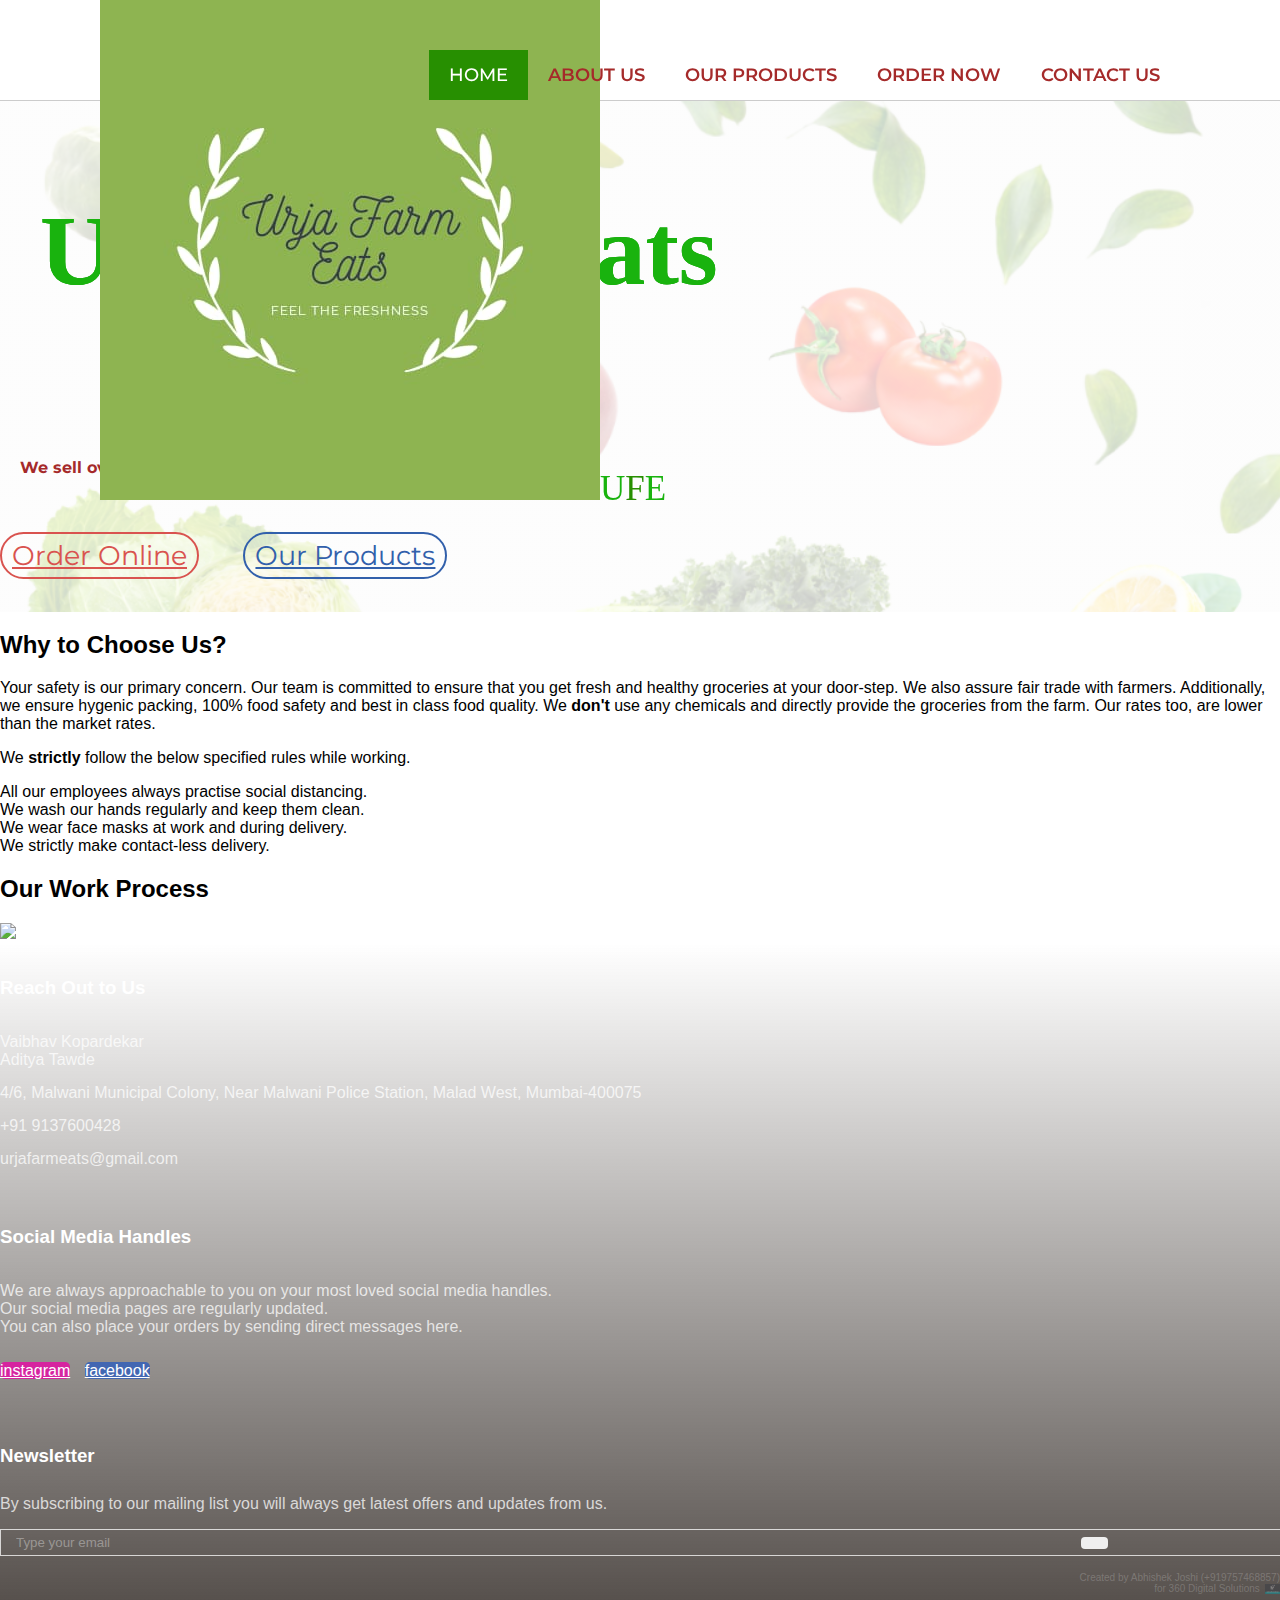
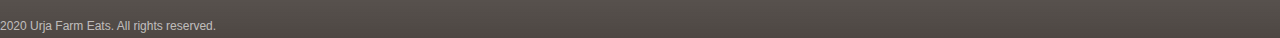
==== index.html @ 3ee4e41f "home java" ====
<!DOCTYPE html>
<html lang="en-US">
<head>
	<title>Urja Farm Eats</title>

	<meta name="viewport" content="width=device-width, initial-scale=1">
	<meta charset="UTF-8" />
	<meta name="description" content="Official website of Urja Farm Eats.">
	<meta name="keywords" content="urja, farm, eats">
	<meta name="author" content="Abhishek Joshi for 360 Digital Solutions">


	<link rel="stylesheet" href="css/style.css" type="text/css" media="all" />


	<link href="https://fonts.googleapis.com/css2?family=Raleway:wght@500&display=swap" rel="stylesheet">
	<link href="https://fonts.googleapis.com/css2?family=Montserrat&display=swap" rel="stylesheet">


	<!-- Chrome, Firefox OS and Opera -->
	<meta name="theme-color" content="#0b4d02">
	<!-- Windows Phone -->
	<meta name="msapplication-navbutton-color" content="#0b4d02">
	<!-- iOS Safari -->
	<meta name="apple-mobile-web-app-status-bar-style" content="#0b4d02">




	<!-- CSS only -->
	<link rel="stylesheet" href="https://stackpath.bootstrapcdn.com/bootstrap/4.5.0/css/bootstrap.min.css" integrity="sha384-9aIt2nRpC12Uk9gS9baDl411NQApFmC26EwAOH8WgZl5MYYxFfc+NcPb1dKGj7Sk" crossorigin="anonymous">

	<!-- JS, Popper.js, and jQuery -->
	<script src="https://code.jquery.com/jquery-3.5.1.slim.min.js" integrity="sha384-DfXdz2htPH0lsSSs5nCTpuj/zy4C+OGpamoFVy38MVBnE+IbbVYUew+OrCXaRkfj" crossorigin="anonymous"></script>
	<script src="https://cdn.jsdelivr.net/npm/popper.js@1.16.0/dist/umd/popper.min.js" integrity="sha384-Q6E9RHvbIyZFJoft+2mJbHaEWldlvI9IOYy5n3zV9zzTtmI3UksdQRVvoxMfooAo" crossorigin="anonymous"></script>
	<script src="https://stackpath.bootstrapcdn.com/bootstrap/4.5.0/js/bootstrap.min.js" integrity="sha384-OgVRvuATP1z7JjHLkuOU7Xw704+h835Lr+6QL9UvYjZE3Ipu6Tp75j7Bh/kR0JKI" crossorigin="anonymous"></script>

	<script src="https://kit.fontawesome.com/48f5df0e7d.js" crossorigin="anonymous"></script>


	<link rel="shortcut icon" href="images/logo.jpg">
    <link rel="icon" href="images/logo.jpg">
    <link rel="apple-touch-icon" href="images/logo.jpg">

	
	<script>
		function numcount(){
			const counters = document.querySelectorAll('.counter');
			const speed = 99;

			counters.forEach(counter =>{
				const updateCount = () =>{
					const target = +counter.getAttribute('data-target');
					var count = +counter.innerText;

					const inc = Math.floor(target/speed);


					if(count<target)
					{
						counter.innerText = count + inc;
						setTimeout(updateCount, 20);
					}
					else
					{
						counter.innerText = target;
					}

				}

				updateCount();
			});
		}



	</script>



</head>
<body>







	<header>

		<div class="logo"><a href="javascript: void(0)" id="logo"><img src="images/logo.jpg">U<span class="farm-dark">F</span>E</a></div>
		<nav id="nav">
			<ul>
				<li><a href="javascript: void(0)" class="active">HOME</a></li>
				<li><a href="about.html">ABOUT US</a></li>
				<li><a href="products.html">OUR PRODUCTS</a></li>
				<li><a href="order.html">ORDER NOW</a></li>
				<li><a href="contact.html">CONTACT US</a></li>
			</ul>
		</nav>
		<div class="menu-toggle" onclick="myFunction(this)" id="toggle">
			<div class="bar1"></div>
			<div class="bar2"></div>
			<div class="bar3"></div>
		</div>

	</header>
	<script type="text/javascript">
		function myFunction(x) {
			x.classList.toggle("change");
		}
	</script>
	<script type="text/javascript">
		$(document).ready(function(){
			$('.menu-toggle').click(function(){
				$('nav').toggleClass('active')
			})
		})
	</script>
	<br>
	<div class="banner">
		<br>
		<h1 class="text-center banner-title">Urja <span class="farm-dark">Farm</span> Eats</h1>
		<h3 class="banner-tagline text-center"><i>...Feel the Freshness</i></h3>
		<h4 class="text-center banner-text">We sell over <b><span class="counter" data-target="99">0</span></b> different fruits and vegetables!</h4>
		<div class="text-center banner-btn">
			<a href="order.html" class="banner-btn1">Order Online</a>
			<a href="products.html" class="banner-btn2">Our Products</a>
		</div>
	</div>





	<script type="text/javascript">
		document.onreadystatechange = function(){
			if(document.readyState =="complete")
			{
				numcount();
			}
		};

		setTimeout(function(){
			numcount();
		},2500);

		window.onscroll = function() {
			if(document.body.scrollTop > 250 || document.documentElement.scrollTop > 250)
			{
				document.getElementById('logo').innerHTML = '<img src="images/logo.jpg">Urja<span class="farm-dark">Farm</span>Eats';
			}
			else
			{
				document.getElementById('logo').innerHTML = '<img src="images/logo.jpg">U<span class="farm-dark">F</span>E';
			}
		}

	</script>


<div class="container">
	<h2 class="text-center topic">Why to Choose Us?</h2>
	<p class="why-us">Your safety is our primary concern. Our team is committed to ensure that you get fresh and healthy groceries at your door-step. We also assure fair trade with farmers. Additionally, we ensure hygenic packing, 100% food safety and best in class food quality. We <b>don't</b> use any chemicals and directly provide the groceries from the farm. Our rates too, are lower than the market rates.
	</p>
	<p class="covid text-center text-danger">
		We <b>strictly</b> follow the below specified rules while working.
		<div class="covid-padding">
			<div class="row">
				<div class="col-lg-6 col-sm-12 covid-rule">
					<div class="row text-danger">
						<div class="col-1 covid-icon"><i class="fas fa-people-arrows"></i></div>
						<div class="col-11">All our employees always practise social distancing.</div>
					</div>
				</div>
				<div class="col-lg-6 col-sm-12 covid-rule">
					<div class="row text-danger">
						<div class="col-1 covid-icon"><i class="fas fa-hands-wash"></i></div>
						<div class="col-11">We wash our hands regularly and keep them clean.</div>
					</div>
				</div>
			</div>
			<div class="row">
				<div class="col-lg-6 col-sm-12 covid-rule">
					<div class="row text-danger">
						<div class="col-1 covid-icon"><i class="fas fa-head-side-mask"></i></div>
						<div class="col-11">We wear face masks at work and during delivery.</div>
					</div>
				</div>
				<div class="col-lg-6 col-sm-12 covid-rule">
					<div class="row text-danger">
						<div class="col-1 covid-icon"><i class="fas fa-handshake-slash"></i></div>
						<div class="col-11">We strictly make contact-less delivery.</div>
					</div>
				</div>
			</div>
		</div>

	</p>

</div>

<h2 class="text-center topic">Our Work Process</h2>

<div class="delivery-flow text-center">
	<i class="fas fa-mobile"></i>
	<i class="fas fa-long-arrow-alt-right"></i>
	<i class="fas fa-truck"></i>
	<i class="fas fa-long-arrow-alt-right"></i>
	<i class="fas fa-home"></i>
	<i class="fas fa-long-arrow-alt-right"></i>
	<i class="far fa-grin-beam"></i> 
</div>

<!--footer-->


<div class="grass-img">
	<img src="images/grass.jpg" class="grass">
</div>

<footer>
	<div class="footer">
		<div class="container">
			<div class="row">
				<div class="col-lg-4 col-md-6 col-sm-6 col-xs-12 footer-blocks">
					<h3 class="footer-head">
						Reach Out to Us
					</h3>
					<div class="row footer-left">
						<div class="col-2 text-center"><i class="far fa-address-card"></i></div>
						<div class="col-10 footer-contact">Vaibhav Kopardekar<br>Aditya Tawde</div>
					</div>
					<div class="row footer-left">
						<div class="col-2 text-center"><i class="fas fa-store"></i></div>
						<div class="col-10 footer-contact">4/6, Malwani Municipal Colony, Near Malwani Police Station, Malad West, Mumbai-400075</div>
					</div>
					<div class="row footer-left">
						<div class="col-2 text-center"><i class="fas fa-mobile-alt"></i></div>
						<div class="col-10 footer-contact">+91 9137600428</div>
					</div>
					<div class="row footer-left">
						<div class="col-2 text-center"><i class="far fa-envelope"></i></div>
						<div class="col-10 footer-contact">urjafarmeats@gmail.com</div>
					</div>
				</div>
				<div class="col-lg-4 col-md-6 col-sm-6 col-xs-12 footer-blocks">
					<h3 class="footer-head">
						Social Media Handles
					</h3>
					<p class="footer-mid">
						We are always approachable to you on your most loved social media handles.<br>Our social media pages are regularly updated.<br>You can also place your orders by sending direct messages here.
						<br>
					</p>
					<p>
						<a href="#" class="button btn insta footer-social1"><i class="fab fa-instagram"></i> instagram</a>
						<a href="#" class="button btn fb footer-social2"><i class="fab fa-facebook-f"></i> facebook</a>
					</p>
				</div>
				<div class="col-lg-4 col-md-12 col-sm-12 col-xs-12 footer-blocks">
					<h3 class="footer-head">
						Newsletter
					</h3>
					<p class="footer-right">
						By subscribing to our mailing list you will always get latest offers and updates from us.
						<br>
						<form class="text-center footer-form">
							<input type="email" name="" class="footer-input" placeholder="Type your email" required><button type="submit" class="btn footer-button"><i class="far fa-paper-plane"></i></button>
						</form>
					</p>
					<p class="credits">
						Created by Abhishek Joshi (+919757468857)<br>for 360 Digital Solutions <img class="digi-sol" src="images/digi_sol.jpg">
					</p>
				</div>
			</div>
			<div class="copyright text-center"><i class="far fa-copyright"></i> 2020 Urja Farm Eats. All rights reserved.</div>
		</div>
	</div>	
</footer>




</body>
</html>
---- css/style.css ----
body
{
	margin: 0;
	padding: 0;
	font-family: sans-serif;
	background: white;
	background-size: cover;
	scroll-behavior: smooth;
}

::-moz-selection { /* Code for Firefox */
  color: white;
  background: black;
}

::selection {
  color: white;
  background: black;
}

@font-face {
  font-family: title;
  src: url(../fonts/nickainley.otf);
}

header
{
	position: fixed;
	top: 0;
	left: 0;
	padding: 0 100px;
	background: #fff;
	width: 100%;
	box-sizing: border-box;
	border-bottom: 1px solid rgba(0,0,0,0.2);
	z-index: 50;
}

header .logo a
{
	color: #19b30e;
	height: 50px;
	line-height: 50px;
	font-size: 35px;
	float: left;
	text-decoration: none;
	font-family: 'title';
}

.farm-dark
{
	color: #278f01;
}

header nav
{
	float: right;
}

header nav ul
{
	margin: 0;
	padding: 0;
	display: flex;
}

header nav ul li
{
	list-style: none;
}

header nav ul li a
{
	height: 50px;
	line-height: 50px;
	padding: 0 20px;
	color: #a52a2a;
	text-decoration: none;
	display: block;
	transition: 0.2s;
	font-family: 'Montserrat', sans-serif;
	font-size: 18px;
	font-weight: 600;
}

header nav ul li a:hover
{
	color: #fff;
	background: #19b30e;
	text-decoration: none;
	font-weight: 500;
	transition: 0.2s;
}

header nav ul li a.active
{
	color: #fff;
	background: #278f01;
	text-decoration: none;
	font-weight: 500;
}

.menu-toggle
{
	color: #fff;
	float: right;
	line-height: 50px;
	font-size: 24px;
	cursor: pointer;
	display: none;
}

@media (max-width: 1156px)
{
	header
	{
		padding: 0 20px;
	}
}

@media (max-width: 1000px)
{
	header
	{
		padding: 0 20px;
	}
	.menu-toggle
	{
		display: block;
		margin-top: 10px;
	}
	header nav
	{
		position: fixed;
		width: 100%;
		height: calc(100vh - 50px);
		background: #fff;
		top: 50px;
		right: -100%;
		transition: 0.5s;
	}
	header nav.active
	{
		right: 0;
		width: 30%;
		min-width: 200px;
		border-left: 1px solid rgba(0,0,0,0.2);
		border-top: 1px solid rgba(0,0,0,0.2);
	}
	header nav ul
	{
		display: block;
		text-align: center;
	}
	header nav ul li a
	{
		border-bottom: 1px solid rgba(0,0,0,0.2);
		font-weight: 500;
	}
}

.bar1, .bar2, .bar3
{
	width: 30px;
	height: 2px;
	background-color: #009000;
	margin: 6px 0;
	transition: 0.5s ease;
}

.change .bar1
{
	transform: rotate(-45deg) translate(-3px,4px);
}

.change .bar3
{
	transform: rotate(45deg) translate(-7px,-8px);
}

.change .bar2
{
	opacity: 0;
}

.banner
{
	background: linear-gradient(rgba(255,255,255,0.8),rgba(255,255,255,0.8)), url(../images/banner.png);
	background-size: cover;
	background-repeat: no-repeat;
}

.banner-title
{
	padding: 90px 40px 20px 40px;
	color: #19b30e;
	font-size: 100px;
	text-shadow: 0 0 0px #0d9903;
	font-family: 'title';
}

@media(max-width: 706px)
{
	.banner-title
	{
		padding: 50px 40px 20px 40px;
	}
}

@media(max-width: 485px)
{
	.banner-title
	{
		padding: 50px 70px 20px 70px;
	}
}

@media(max-width: 369px)
{
	.banner-title
	{
		padding: 50px 40px 20px 40px;
	}
}

.banner-tagline
{
	padding-bottom: 20px;
	padding-left: 400px;
	font-family: 'Raleway', sans-serif;
	color: #007400;
}

@media(max-width: 775px)
{
	.banner-tagline
	{
		padding-left: 250px;
	}
}

@media(max-width: 590px)
{
	.banner-tagline
	{
		padding-left: 150px;
	}
}

@media(max-width: 485px)
{
	.banner-tagline
	{
		padding-left: 0px;
	}
}

.banner-text
{
	color: #a52a2a;
	padding-bottom: 40px;
	padding-left: 20px;
	padding-right: 20px;
	font-family: 'Montserrat', sans-serif;
}

@media(max-width: 320px)
{
	.banner-text
	{
		font-size: 23px;
	}
}

.banner-btn
{
	padding-bottom: 40px;
}

.banner-btn1
{
	font-weight: 400;
	font-size: 27px;
	text-align: center;
	color: #d9534f;
	border: solid 2px #d9534f;
	border-radius: 50px;
	padding: 5px 10px;
	transition: 0.5s;
	margin-right: 20px;
	font-family: 'Montserrat', sans-serif;
}

.banner-btn
{
	padding-bottom: 40px;
}

.banner-btn1:hover
{
	text-decoration: none;
	background-color: #d9534f;
	transition: 0.5s;
	color: white;
}

.banner-btn2
{
	font-weight: 400;
	font-size: 27px;
	text-align: center;
	color: #3260ab;
	border: solid 2px #3260ab;
	border-radius: 50px;
	padding: 5px 10px;
	transition: 0.5s;
	margin-left: 20px;
	font-family: 'Montserrat', sans-serif;
}

.banner-btn2:hover
{
	text-decoration: none;
	background-color: #3260ab;
	transition: 0.5s;
	color: white;
}

@media(max-width: 536px)
{
	.banner-btn1
	{
		margin-right: 10px;
	}

	.banner-btn2
	{
		margin-left: 10px;
	}
}

@media(max-width: 470px)
{
	.banner-btn1
	{
		margin-right: 5px;
		font-size: 22px;
	}

	.banner-btn2
	{
		margin-left: 5px;
		font-size: 22px;
	}
}

@media(max-width: 379px)
{
	.banner-btn1
	{
		margin: 0 0 0 0;
	}

	.banner-btn2
	{
		margin: 0 0 0 0;
	}
}

@media(max-width: 347px)
{
	.banner-btn1
	{
		font-size: 19px;
	}

	.banner-btn2
	{
		font-size: 19px;
	}
}

.grass-img
{
	padding-bottom: 0 !important;
	margin-bottom: 0 !important;
}

.grass
{
	width: 100%;
}

footer
{
	background: linear-gradient(rgba(33,25,20,0),rgba(33,25,20,0.8)),url(../images/dirt.jpg);
}

.insta
{
	color: #fff !important;
	background: #d6249f !important;
  	border: none !important;
  	border-radius: 0.3em !important;
}

.fb
{
	color: #fff !important;
	background: #4267B2 !important;
	border: none !important;
	border-radius: 0.3em !important;
}

.footer-input
{
	outline: none;
    padding: 5px 15px;
    color: #fff;
    width: 82%;
    border: none;
    background: none;
}

.footer-input::placeholder { /* Chrome, Firefox, Opera, Safari 10.1+ */
	color: rgba(255,255,255,0.35);
}

:-ms-input-placeholder { /* Internet Explorer 10-11 */
	color: rgba(255,255,255,0.35);
}

::-ms-input-placeholder { /* Microsoft Edge */
	color: rgba(255,255,255,0.35);
}

.footer-button
{
	display: inline-block;
    text-align: center;
    vertical-align: middle;
    -webkit-user-select: none;
    -moz-user-select: none;
    -ms-user-select: none;
    user-select: none;
    border: 1px solid transparent;
    padding: 5px 10px 5px 15px !important;
    line-height: 1.5;
    border-radius: 0.25rem;
    color: rgba(255,255,255,0.75) !important;
}

.footer-form
{
	width: 100%;
	border: solid 1px rgba(255,255,255,0.75);
}

.footer-blocks
{
	padding-top: 10px;
	padding-bottom: 15px;
}

.footer-head
{
	padding-top: 5px;
	padding-bottom: 10px;
	color: #fff;
}

.footer-contact
{
	padding-left: 0px !important;
}

.footer-left
{
	padding-top: 5px;
	padding-bottom: 10px;
	color: rgba(255,255,255,0.75);
}

.footer-mid
{
	color: rgba(255,255,255,0.75);
	padding-top: 5px;
	padding-bottom: 10px;
}

.footer-social1
{
	margin-left: 0px;
	margin-right: 5px;
}

.footer-social2
{
	margin-left: 5px;
	margin-right: 5px;
}

.footer-right
{
	color: rgba(255,255,255,0.75);
}

.credits
{
	text-align: right;
	color: rgba(255,255,255,0.2);
	transition: 0.3s;
	font-size: 10px;
}

.credits:hover
{
	color: rgba(255,255,255,0.75);
	transition: 0.3s;
}

.digi-sol
{
	float: right;
	height: 1em;
	width: auto;
	padding: 0.1em 0 0 0.5em;
	opacity: 0.5;
	transition: 0.3s;
}

.credits:hover .digi-sol
{
	opacity: 0.75;
	transition: 0.3s;
}

.copyright
{
	padding: 0 0 5px 0;
	margin: 0 0 0 0;
	font-size: 12px;
	color: rgba(255,255,255,0.65);
}

.delivery-flow
{
	font-size: 10vw;
	color: #016a8c;
}
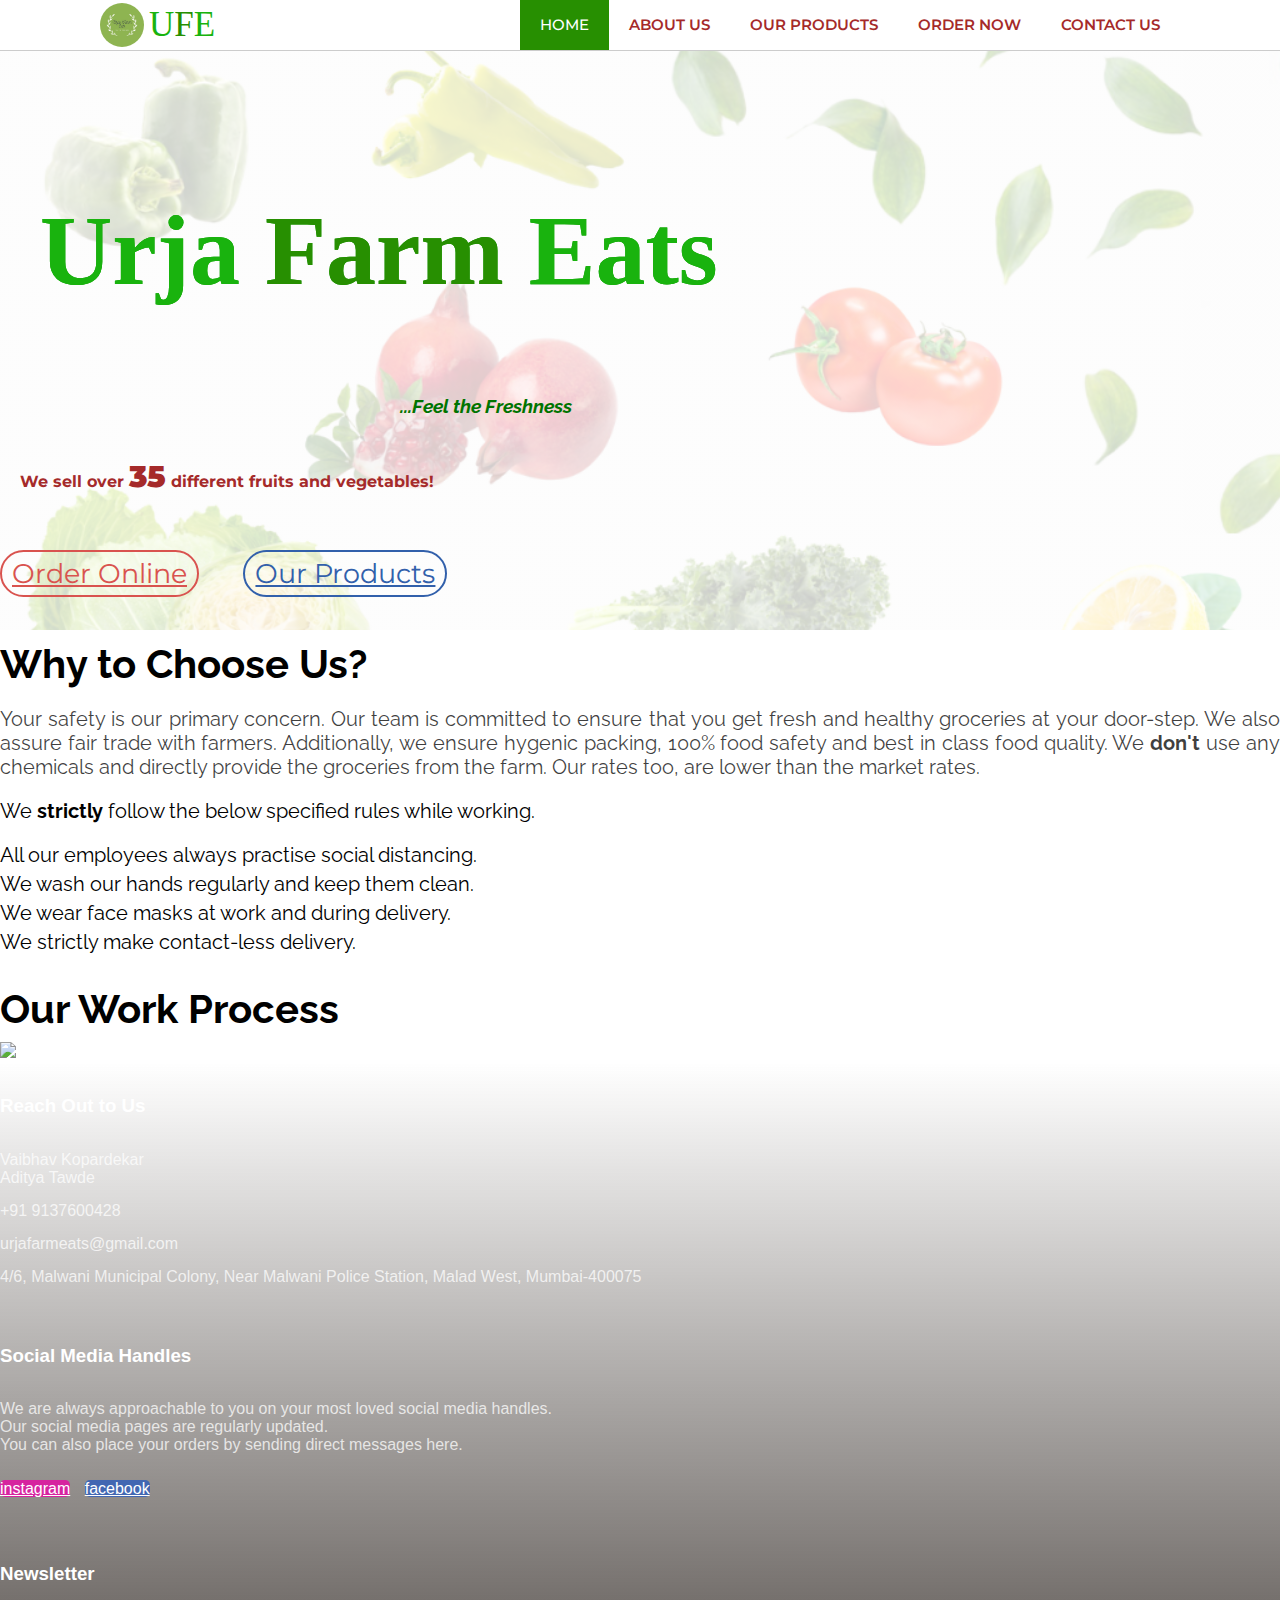
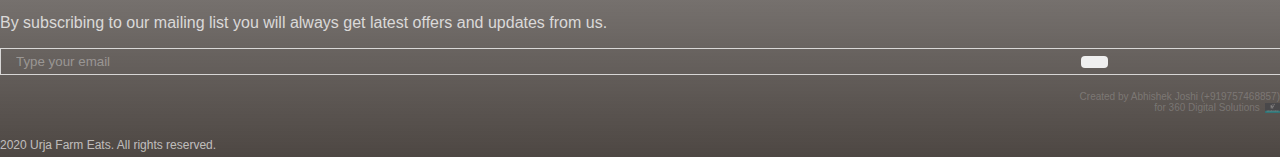
==== commit 83261002: "fixes" ====
--- a/index.html
+++ b/index.html
@@ -233,16 +233,16 @@
 						<div class="col-10 footer-contact">Vaibhav Kopardekar<br>Aditya Tawde</div>
 					</div>
 					<div class="row footer-left">
+						<div class="col-2 text-center"><i class="fas fa-mobile-alt"></i></div>
+						<div class="col-10 footer-contact">+91 9137600428</div>
+					</div>
+					<div class="row footer-left">
+						<div class="col-2 text-center"><i class="far fa-envelope"></i></div>
+						<div class="col-10 footer-contact">urjafarmeats@gmail.com</div>
+					</div>
+					<div class="row footer-left">
 						<div class="col-2 text-center"><i class="fas fa-store"></i></div>
 						<div class="col-10 footer-contact">4/6, Malwani Municipal Colony, Near Malwani Police Station, Malad West, Mumbai-400075</div>
-					</div>
-					<div class="row footer-left">
-						<div class="col-2 text-center"><i class="fas fa-mobile-alt"></i></div>
-						<div class="col-10 footer-contact">+91 9137600428</div>
-					</div>
-					<div class="row footer-left">
-						<div class="col-2 text-center"><i class="far fa-envelope"></i></div>
-						<div class="col-10 footer-contact">urjafarmeats@gmail.com</div>
 					</div>
 				</div>
 				<div class="col-lg-4 col-md-6 col-sm-6 col-xs-12 footer-blocks">
--- a/css/style.css
+++ b/css/style.css
@@ -47,6 +47,16 @@
 	font-family: 'title';
 }
 
+header .logo img
+{
+	height: 44px;
+	width: 44px;
+	float: left;
+	margin-right: 5px;
+	margin-top: 3px;
+	border-radius: 50%
+}
+
 .farm-dark
 {
 	color: #278f01;
@@ -79,7 +89,7 @@
 	display: block;
 	transition: 0.2s;
 	font-family: 'Montserrat', sans-serif;
-	font-size: 18px;
+	font-size: 15px;
 	font-weight: 600;
 }
 
@@ -294,6 +304,14 @@
 .banner-btn
 {
 	padding-bottom: 40px;
+}
+
+@media(max-width: 350px)
+{
+	.banner-btn
+	{
+		padding-bottom: 20px;
+	}
 }
 
 .banner-btn1:hover
@@ -547,4 +565,127 @@
 {
 	font-size: 10vw;
 	color: #016a8c;
+}
+
+.topic
+{
+	font-family: 'Raleway', sans-serif;
+	font-size: 40px;
+	margin: 10px 0 10px 0;
+	color: #000;
+}
+
+@media(max-width: 520px)
+{
+	.topic
+	{
+		font-size: 30px;
+	}
+}
+
+@media(max-width: 350px)
+{
+	.topic
+	{
+		font-size: 20px;
+	}
+}
+
+.why-us
+{
+	color: rgba(0,0,0,0.75);
+	font-family: 'Raleway', sans-serif;
+	font-size: 20px;
+	text-align: justify;
+}
+
+.covid
+{
+	font-family: 'Raleway', sans-serif;
+	font-size: 20px;
+}
+
+@media(max-width: 350px)
+{
+	.why-us, .covid
+	{
+		font-size: 15px;
+	}
+}
+
+.covid-rule
+{
+	font-family: 'Raleway', sans-serif;
+	font-size: 20px;
+	padding-bottom: 5px;
+}
+
+@media(max-width: 350px)
+{
+	.covid-rule
+	{
+		font-size: 15px;
+	}
+}
+
+.covid-icon
+{
+	padding-right: 0px !important;
+	text-align: right;
+}
+
+.covid-padding
+{
+	padding-bottom: 10px;
+}
+
+.car
+{
+	padding-top: 25px;
+}
+
+@media(min-width: 1000px)
+{
+	.carimg
+	{
+		height: 75vh;
+		max-height: all;
+	}
+}
+
+.shadow-text
+{
+	text-shadow: 1px 1px 1px #000,-1px -1px 1px #000;
+	background: rgba(0,0,0,0.5);
+	width: auto;
+	font-family: sans-serif;
+}
+
+.feel
+{
+	font-family: 'Raleway', sans-serif;
+    color: #007400;
+}
+
+.call-button
+{
+	padding-bottom: 15px;
+}
+
+.counter
+{
+	font-size: 30px;
+}
+
+@media(max-width: 336px)
+{
+	.counter
+	{
+		font-size: 27px;
+	}
+}
+
+.success-color
+{
+	color: #007400;
 }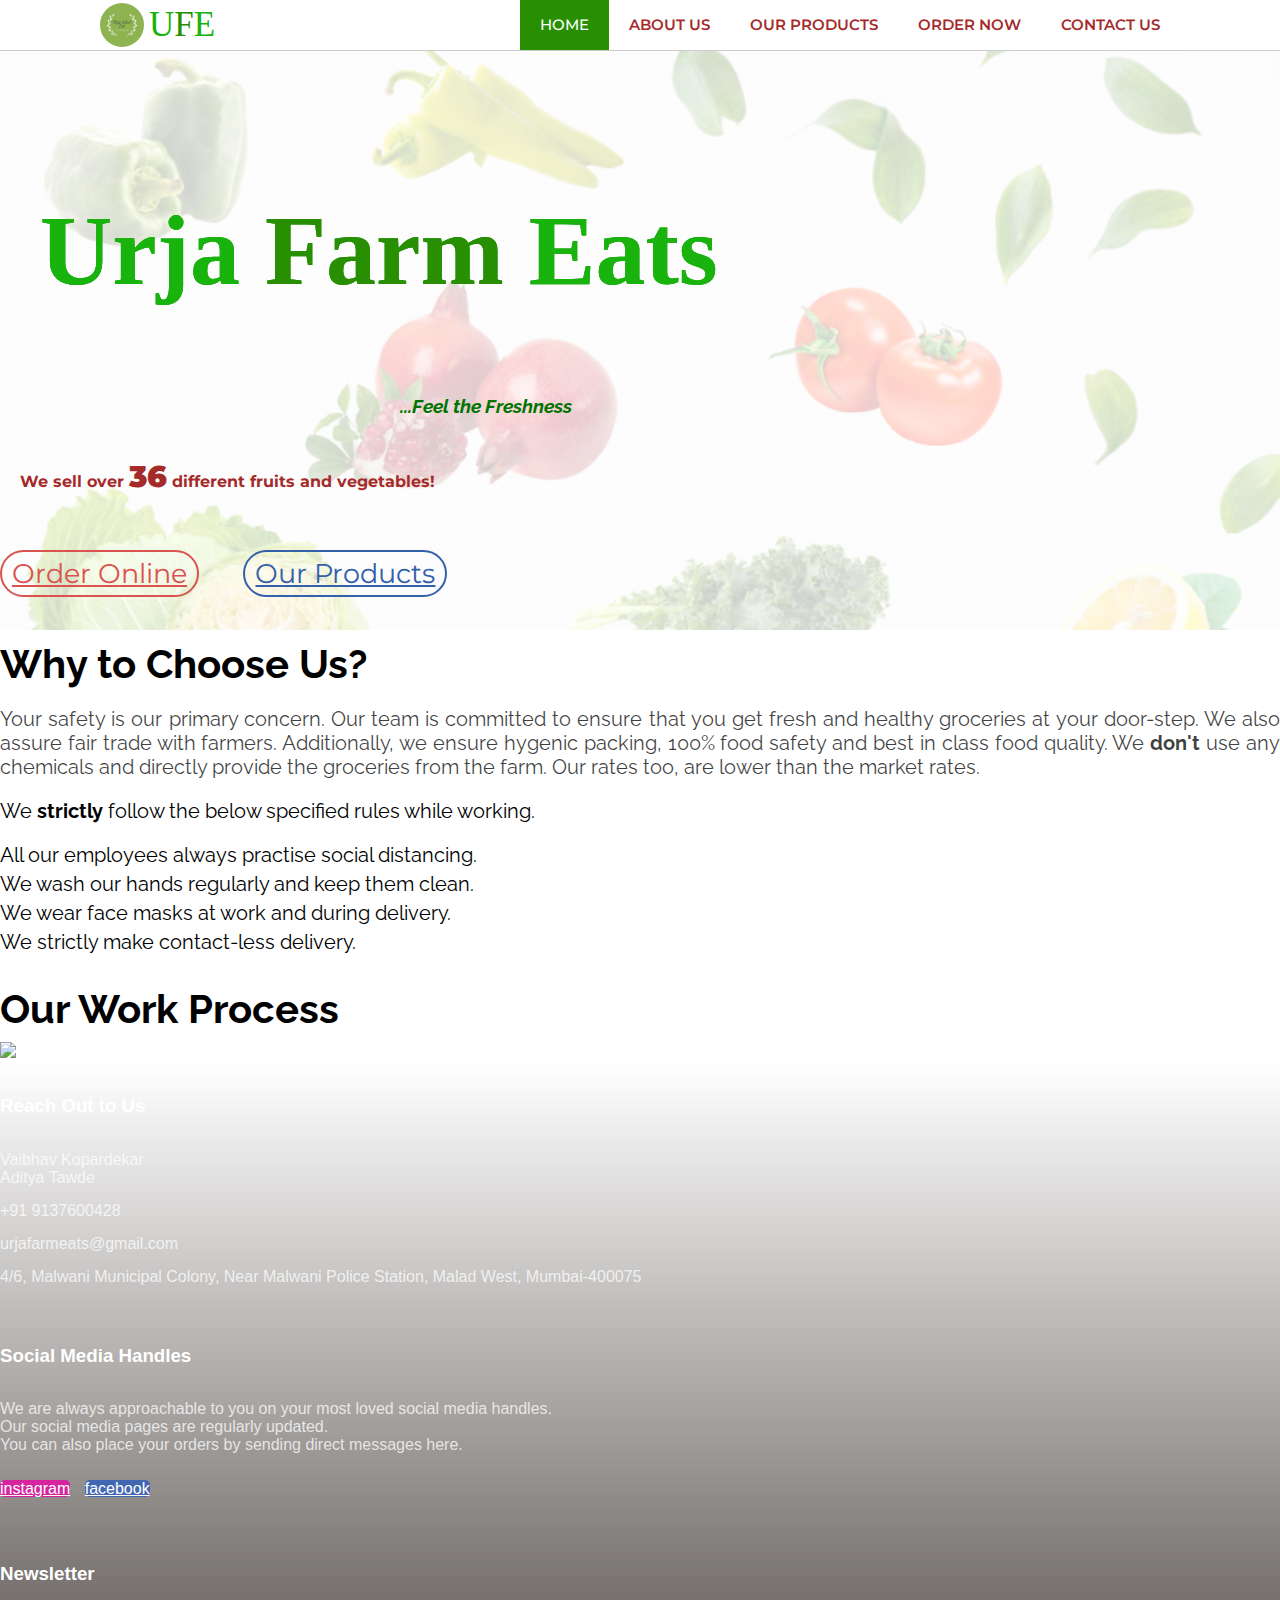
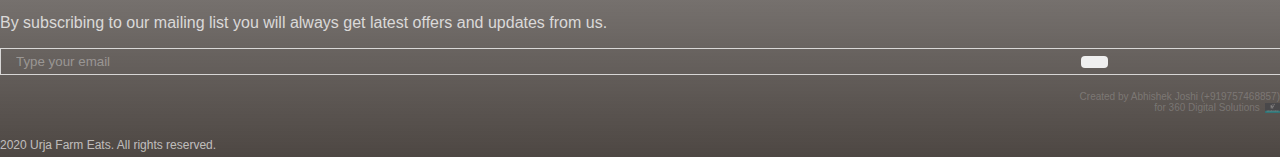
==== commit 19052597: "layer" ====
--- a/index.html
+++ b/index.html
@@ -82,7 +82,7 @@
 <body>
 
 
-
+<div id="layer"></div>
 
 
 
@@ -114,7 +114,16 @@
 	<script type="text/javascript">
 		$(document).ready(function(){
 			$('.menu-toggle').click(function(){
-				$('nav').toggleClass('active')
+				$('nav').toggleClass('active');
+				$('#layer').toggleClass('layer0');
+			})
+		})
+
+		$(document).ready(function(){
+			$('#layer').click(function(){
+				$('nav').toggleClass('active');
+				$('#layer').toggleClass('layer0');
+				$('#toggle').toggleClass('change');
 			})
 		})
 	</script>
@@ -149,7 +158,7 @@
 		window.onscroll = function() {
 			if(document.body.scrollTop > 250 || document.documentElement.scrollTop > 250)
 			{
-				document.getElementById('logo').innerHTML = '<img src="images/logo.jpg">Urja<span class="farm-dark">Farm</span>Eats';
+				document.getElementById('logo').innerHTML = '<img src="images/logo.jpg">Urja <span class="farm-dark">Farm </span>Eats';
 			}
 			else
 			{
--- a/css/style.css
+++ b/css/style.css
@@ -166,6 +166,35 @@
 	{
 		border-bottom: 1px solid rgba(0,0,0,0.2);
 		font-weight: 500;
+	}
+	.layer0
+	{
+		position: fixed;
+		display: block;
+		width: 100%;
+		height: 100%;
+		top: 0;
+		left: 0;
+		right: 0;
+		bottom: 0;
+		background-color: rgba(0,0,0,0.5);
+		z-index: 25;
+	}
+}
+
+@media(max-width: 360px)
+{
+	header
+	{
+		padding: 0 10px;
+	}
+}
+
+@media(max-width: 334px)
+{
+	header
+	{
+		padding: 0 5px;
 	}
 }
 
@@ -687,5 +716,5 @@
 
 .success-color
 {
-	color: #007400;
+	color: #008900;
 }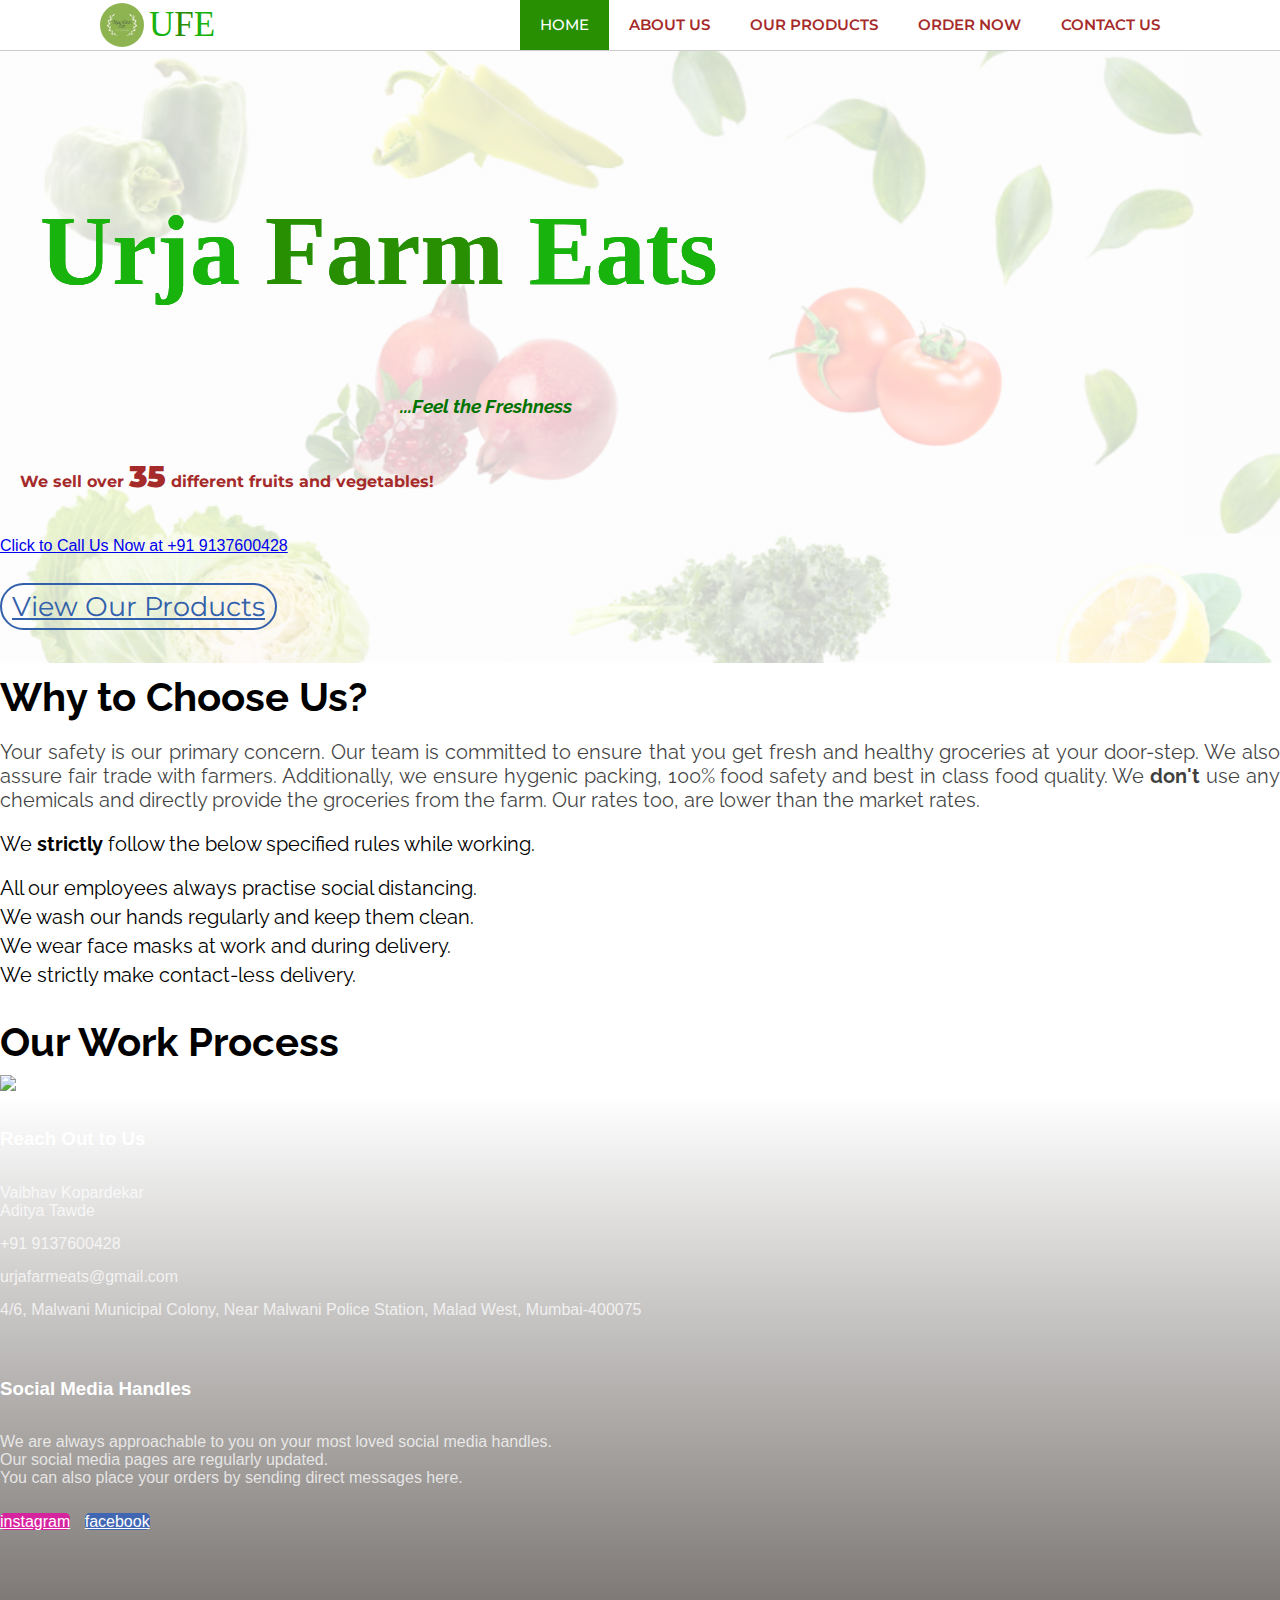
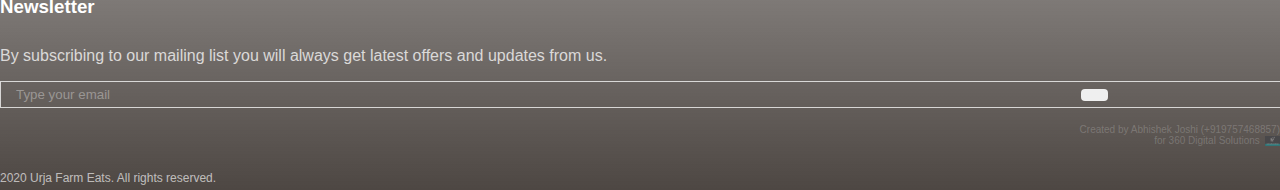
==== commit 8716acca: "responsive" ====
--- a/index.html
+++ b/index.html
@@ -133,9 +133,11 @@
 		<h1 class="text-center banner-title">Urja <span class="farm-dark">Farm</span> Eats</h1>
 		<h3 class="banner-tagline text-center"><i>...Feel the Freshness</i></h3>
 		<h4 class="text-center banner-text">We sell over <b><span class="counter" data-target="99">0</span></b> different fruits and vegetables!</h4>
+		<div class="text-center call-button">
+			<a class="btn btn-danger text-white calling-button" href="tel:+919137600428">Click to Call Us Now at +91 9137600428</a>
+		</div>
 		<div class="text-center banner-btn">
-			<a href="order.html" class="banner-btn1">Order Online</a>
-			<a href="products.html" class="banner-btn2">Our Products</a>
+			<a href="products.html" class="banner-btn2">View Our Products</a>
 		</div>
 	</div>
 
@@ -210,6 +212,8 @@
 
 </div>
 
+
+
 <h2 class="text-center topic">Our Work Process</h2>
 
 <div class="delivery-flow text-center">
--- a/css/style.css
+++ b/css/style.css
@@ -297,7 +297,7 @@
 .banner-text
 {
 	color: #a52a2a;
-	padding-bottom: 40px;
+	padding-bottom: 20px;
 	padding-left: 20px;
 	padding-right: 20px;
 	font-family: 'Montserrat', sans-serif;
@@ -307,32 +307,14 @@
 {
 	.banner-text
 	{
-		font-size: 23px;
+		font-size: 22px;
 	}
 }
 
 .banner-btn
 {
 	padding-bottom: 40px;
-}
-
-.banner-btn1
-{
-	font-weight: 400;
-	font-size: 27px;
-	text-align: center;
-	color: #d9534f;
-	border: solid 2px #d9534f;
-	border-radius: 50px;
-	padding: 5px 10px;
-	transition: 0.5s;
-	margin-right: 20px;
-	font-family: 'Montserrat', sans-serif;
-}
-
-.banner-btn
-{
-	padding-bottom: 40px;
+	padding-top: 20px;
 }
 
 @media(max-width: 350px)
@@ -341,14 +323,6 @@
 	{
 		padding-bottom: 20px;
 	}
-}
-
-.banner-btn1:hover
-{
-	text-decoration: none;
-	background-color: #d9534f;
-	transition: 0.5s;
-	color: white;
 }
 
 .banner-btn2
@@ -361,7 +335,6 @@
 	border-radius: 50px;
 	padding: 5px 10px;
 	transition: 0.5s;
-	margin-left: 20px;
 	font-family: 'Montserrat', sans-serif;
 }
 
@@ -373,57 +346,51 @@
 	color: white;
 }
 
-@media(max-width: 536px)
-{
-	.banner-btn1
-	{
-		margin-right: 10px;
-	}
-
+@media(max-height: 736px)
+{
+	.banner-title
+	{
+		padding-top: 40px;
+	}
+	.banner-tagline
+	{
+		padding-bottom: 15px;
+	}
+	.banner-btn
+	{
+		padding-top: 15px;
+	}
+}
+
+@media(max-height: 640px)
+{
+	.banner-title
+	{
+		padding-top: 20px;
+	}
+	.banner-tagline
+	{
+		padding-bottom: 15px;
+	}
+}
+
+@media(max-height: 568px)
+{
+	.banner-title
+	{
+		padding-top: 15px;
+	}
+}
+
+@media(max-width: 347px)
+{
+	.calling-button
+	{
+		font-size: 15px !important;
+	}
 	.banner-btn2
 	{
-		margin-left: 10px;
-	}
-}
-
-@media(max-width: 470px)
-{
-	.banner-btn1
-	{
-		margin-right: 5px;
-		font-size: 22px;
-	}
-
-	.banner-btn2
-	{
-		margin-left: 5px;
-		font-size: 22px;
-	}
-}
-
-@media(max-width: 379px)
-{
-	.banner-btn1
-	{
-		margin: 0 0 0 0;
-	}
-
-	.banner-btn2
-	{
-		margin: 0 0 0 0;
-	}
-}
-
-@media(max-width: 347px)
-{
-	.banner-btn1
-	{
-		font-size: 19px;
-	}
-
-	.banner-btn2
-	{
-		font-size: 19px;
+		font-size: 25px;
 	}
 }
 
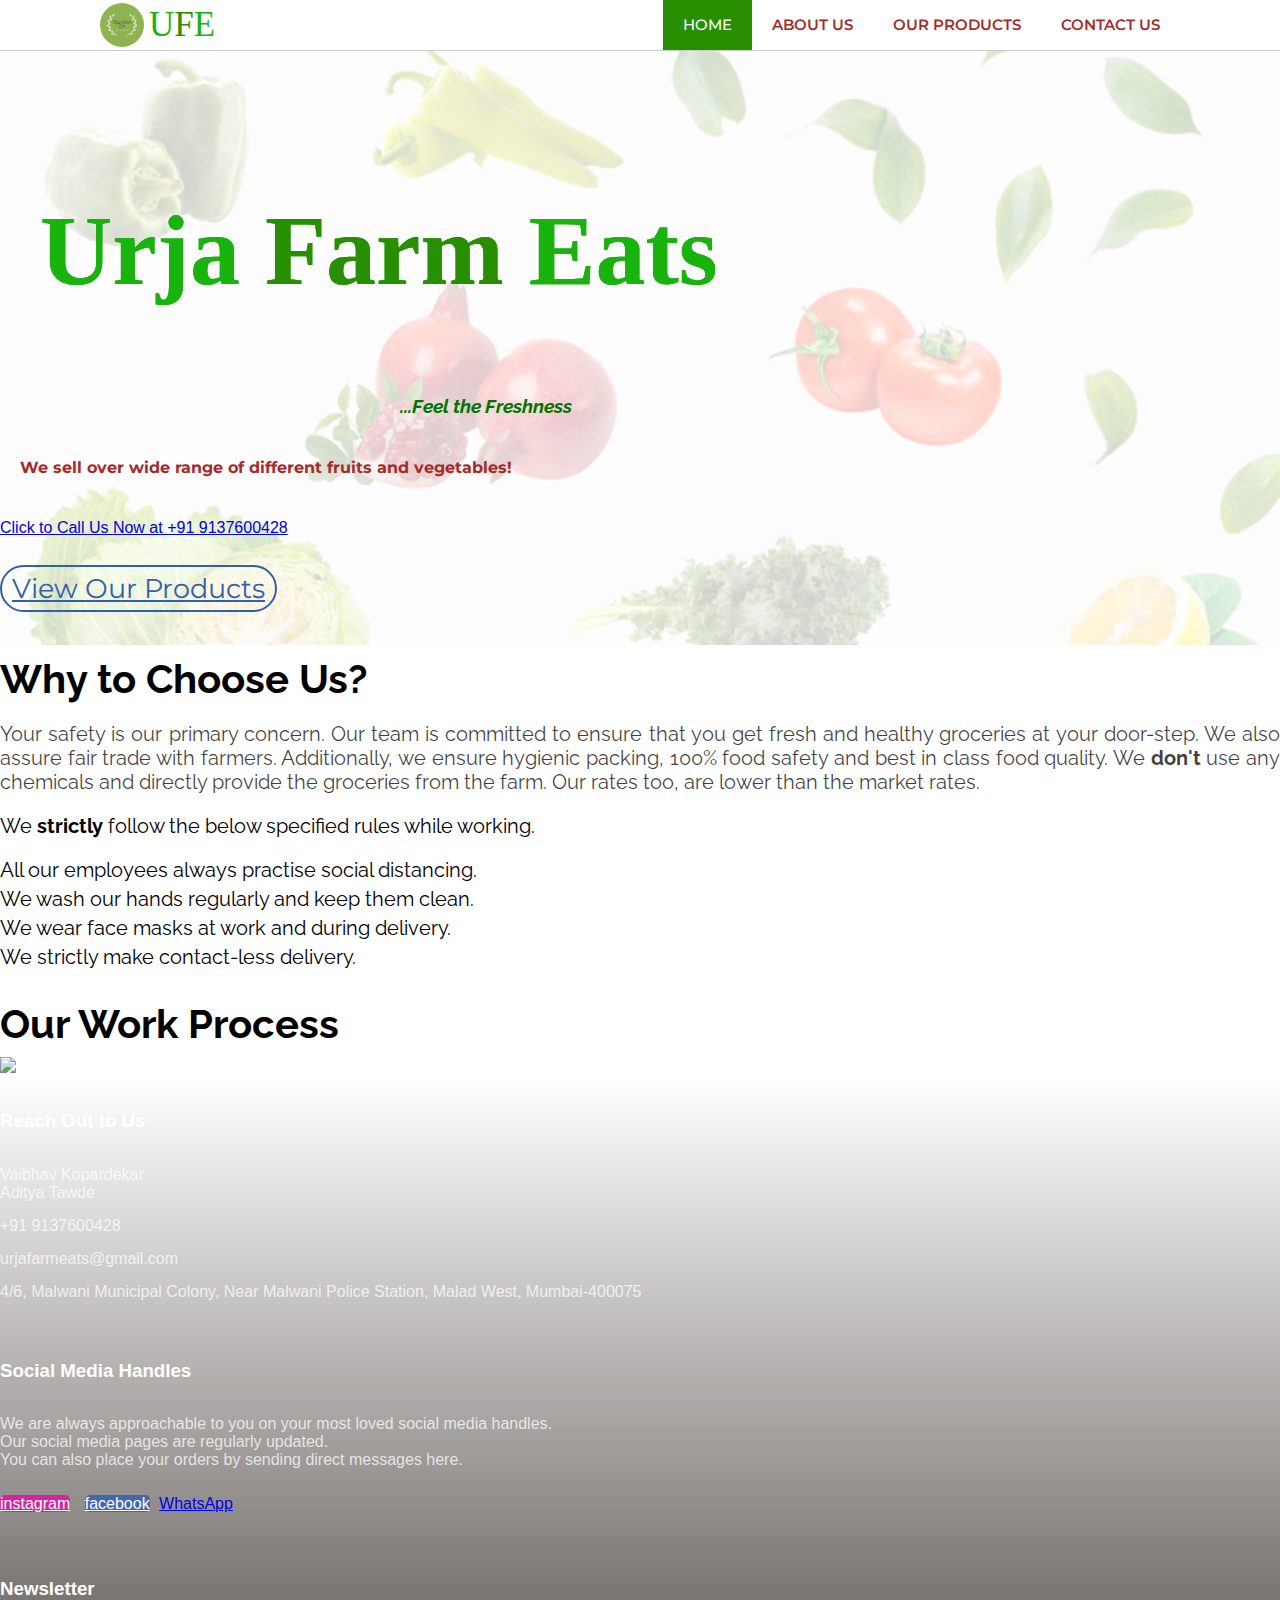
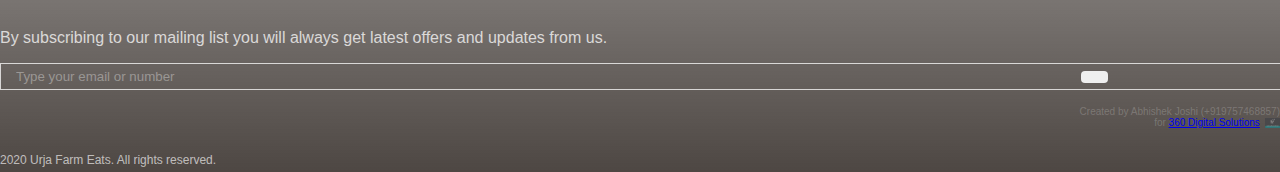
==== commit 3e507152: "update" ====
--- a/index.html
+++ b/index.html
@@ -5,9 +5,26 @@
 
 	<meta name="viewport" content="width=device-width, initial-scale=1">
 	<meta charset="UTF-8" />
-	<meta name="description" content="Official website of Urja Farm Eats.">
-	<meta name="keywords" content="urja, farm, eats">
+	<meta name="description" content="Get fresh fruits and vegetables delivered to your door-step.">
+	<meta name="keywords" content="urja, farm, eats, grocery, delivery, mumbai, food, home, free, sell, vegetables, fruits, online">
 	<meta name="author" content="Abhishek Joshi for 360 Digital Solutions">
+
+	<!--whatsapp and fb-->
+	<meta property="og:title" content="Urja Farm Eats | Contact Us" />
+	<meta property="og:description" content="Get fresh fruits and vegetables delivered to your door-step." />
+	<meta property="og:url" content="https://urjafarmeats.com" />
+	<meta property="og:type" content="website" />
+	<meta property="og:image" content="https://urjafarmeats.com/images/favicon.png" />
+	<meta property="og:image:type" content="image/png" />
+	<meta property="og:image:width" content="512" />
+	<meta property="og:image:height" content="512" />
+	<meta property="og:image:alt" content="Urja Farm Eats" />
+
+	<!--twitter-->
+	<meta property="twitter:card" content="summary_large_image" />
+	<meta property="twitter:title" content="Urja Farm Eats | Contact Us" />
+	<meta property="twitter:description" content="Get fresh fruits and vegetables delivered to your door-step." />
+	<meta property="twitter:image" content="images/favicon.png" />
 
 
 	<link rel="stylesheet" href="css/style.css" type="text/css" media="all" />
@@ -38,43 +55,11 @@
 	<script src="https://kit.fontawesome.com/48f5df0e7d.js" crossorigin="anonymous"></script>
 
 
-	<link rel="shortcut icon" href="images/logo.jpg">
-    <link rel="icon" href="images/logo.jpg">
-    <link rel="apple-touch-icon" href="images/logo.jpg">
+	<link rel="shortcut icon" href="images/favicon.png" type="image/png">
+    <link rel="icon" href="images/favicon.png" type="image/png">
+    <link rel="apple-touch-icon" href="images/favicon.png" type="image/png">
 
 	
-	<script>
-		function numcount(){
-			const counters = document.querySelectorAll('.counter');
-			const speed = 99;
-
-			counters.forEach(counter =>{
-				const updateCount = () =>{
-					const target = +counter.getAttribute('data-target');
-					var count = +counter.innerText;
-
-					const inc = Math.floor(target/speed);
-
-
-					if(count<target)
-					{
-						counter.innerText = count + inc;
-						setTimeout(updateCount, 20);
-					}
-					else
-					{
-						counter.innerText = target;
-					}
-
-				}
-
-				updateCount();
-			});
-		}
-
-
-
-	</script>
 
 
 
@@ -95,7 +80,6 @@
 				<li><a href="javascript: void(0)" class="active">HOME</a></li>
 				<li><a href="about.html">ABOUT US</a></li>
 				<li><a href="products.html">OUR PRODUCTS</a></li>
-				<li><a href="order.html">ORDER NOW</a></li>
 				<li><a href="contact.html">CONTACT US</a></li>
 			</ul>
 		</nav>
@@ -132,7 +116,7 @@
 		<br>
 		<h1 class="text-center banner-title">Urja <span class="farm-dark">Farm</span> Eats</h1>
 		<h3 class="banner-tagline text-center"><i>...Feel the Freshness</i></h3>
-		<h4 class="text-center banner-text">We sell over <b><span class="counter" data-target="99">0</span></b> different fruits and vegetables!</h4>
+		<h4 class="text-center banner-text">We sell over wide range of different fruits and vegetables!</h4>
 		<div class="text-center call-button">
 			<a class="btn btn-danger text-white calling-button" href="tel:+919137600428">Click to Call Us Now at +91 9137600428</a>
 		</div>
@@ -146,16 +130,6 @@
 
 
 	<script type="text/javascript">
-		document.onreadystatechange = function(){
-			if(document.readyState =="complete")
-			{
-				numcount();
-			}
-		};
-
-		setTimeout(function(){
-			numcount();
-		},2500);
 
 		window.onscroll = function() {
 			if(document.body.scrollTop > 250 || document.documentElement.scrollTop > 250)
@@ -173,7 +147,7 @@
 
 <div class="container">
 	<h2 class="text-center topic">Why to Choose Us?</h2>
-	<p class="why-us">Your safety is our primary concern. Our team is committed to ensure that you get fresh and healthy groceries at your door-step. We also assure fair trade with farmers. Additionally, we ensure hygenic packing, 100% food safety and best in class food quality. We <b>don't</b> use any chemicals and directly provide the groceries from the farm. Our rates too, are lower than the market rates.
+	<p class="why-us">Your safety is our primary concern. Our team is committed to ensure that you get fresh and healthy groceries at your door-step. We also assure fair trade with farmers. Additionally, we ensure hygienic packing, 100% food safety and best in class food quality. We <b>don't</b> use any chemicals and directly provide the groceries from the farm. Our rates too, are lower than the market rates.
 	</p>
 	<p class="covid text-center text-danger">
 		We <b>strictly</b> follow the below specified rules while working.
@@ -267,8 +241,9 @@
 						<br>
 					</p>
 					<p>
-						<a href="#" class="button btn insta footer-social1"><i class="fab fa-instagram"></i> instagram</a>
-						<a href="#" class="button btn fb footer-social2"><i class="fab fa-facebook-f"></i> facebook</a>
+						<a href="https://www.instagram.com/urjafarmeats/" class="button btn insta footer-social1"><i class="fab fa-instagram"></i> instagram</a>
+						<a href="https://www.facebook.com/Urja-Farm-Eats-108624907533208/" class="button btn fb footer-social2"><i class="fab fa-facebook-f"></i> facebook</a>
+						<a href="https://wa.me/917507309867" class="button btn btn-success whatsapp footer-social3"><i class="fab fa-whatsapp"></i> WhatsApp</a>
 					</p>
 				</div>
 				<div class="col-lg-4 col-md-12 col-sm-12 col-xs-12 footer-blocks">
@@ -279,11 +254,11 @@
 						By subscribing to our mailing list you will always get latest offers and updates from us.
 						<br>
 						<form class="text-center footer-form">
-							<input type="email" name="" class="footer-input" placeholder="Type your email" required><button type="submit" class="btn footer-button"><i class="far fa-paper-plane"></i></button>
+							<input type="text" name="" class="footer-input" placeholder="Type your email or number" required><button type="submit" class="btn footer-button"><i class="far fa-paper-plane"></i></button>
 						</form>
 					</p>
 					<p class="credits">
-						Created by Abhishek Joshi (+919757468857)<br>for 360 Digital Solutions <img class="digi-sol" src="images/digi_sol.jpg">
+						Created by Abhishek Joshi (+919757468857)<br>for <a href="https://www.instagram.com/360digitalsol/" class="nihar">360 Digital Solutions <img class="digi-sol" src="images/digi_sol.jpg"></a>
 					</p>
 				</div>
 			</div>
--- a/css/style.css
+++ b/css/style.css
@@ -362,7 +362,7 @@
 	}
 }
 
-@media(max-height: 640px)
+@media(max-height: 660px)
 {
 	.banner-title
 	{
@@ -374,11 +374,16 @@
 	}
 }
 
-@media(max-height: 568px)
+@media(max-height: 600px)
 {
 	.banner-title
 	{
 		padding-top: 15px;
+		padding-bottom: 15px;
+	}
+	.banner-tagline
+	{
+		padding-bottom: 5px;
 	}
 }
 
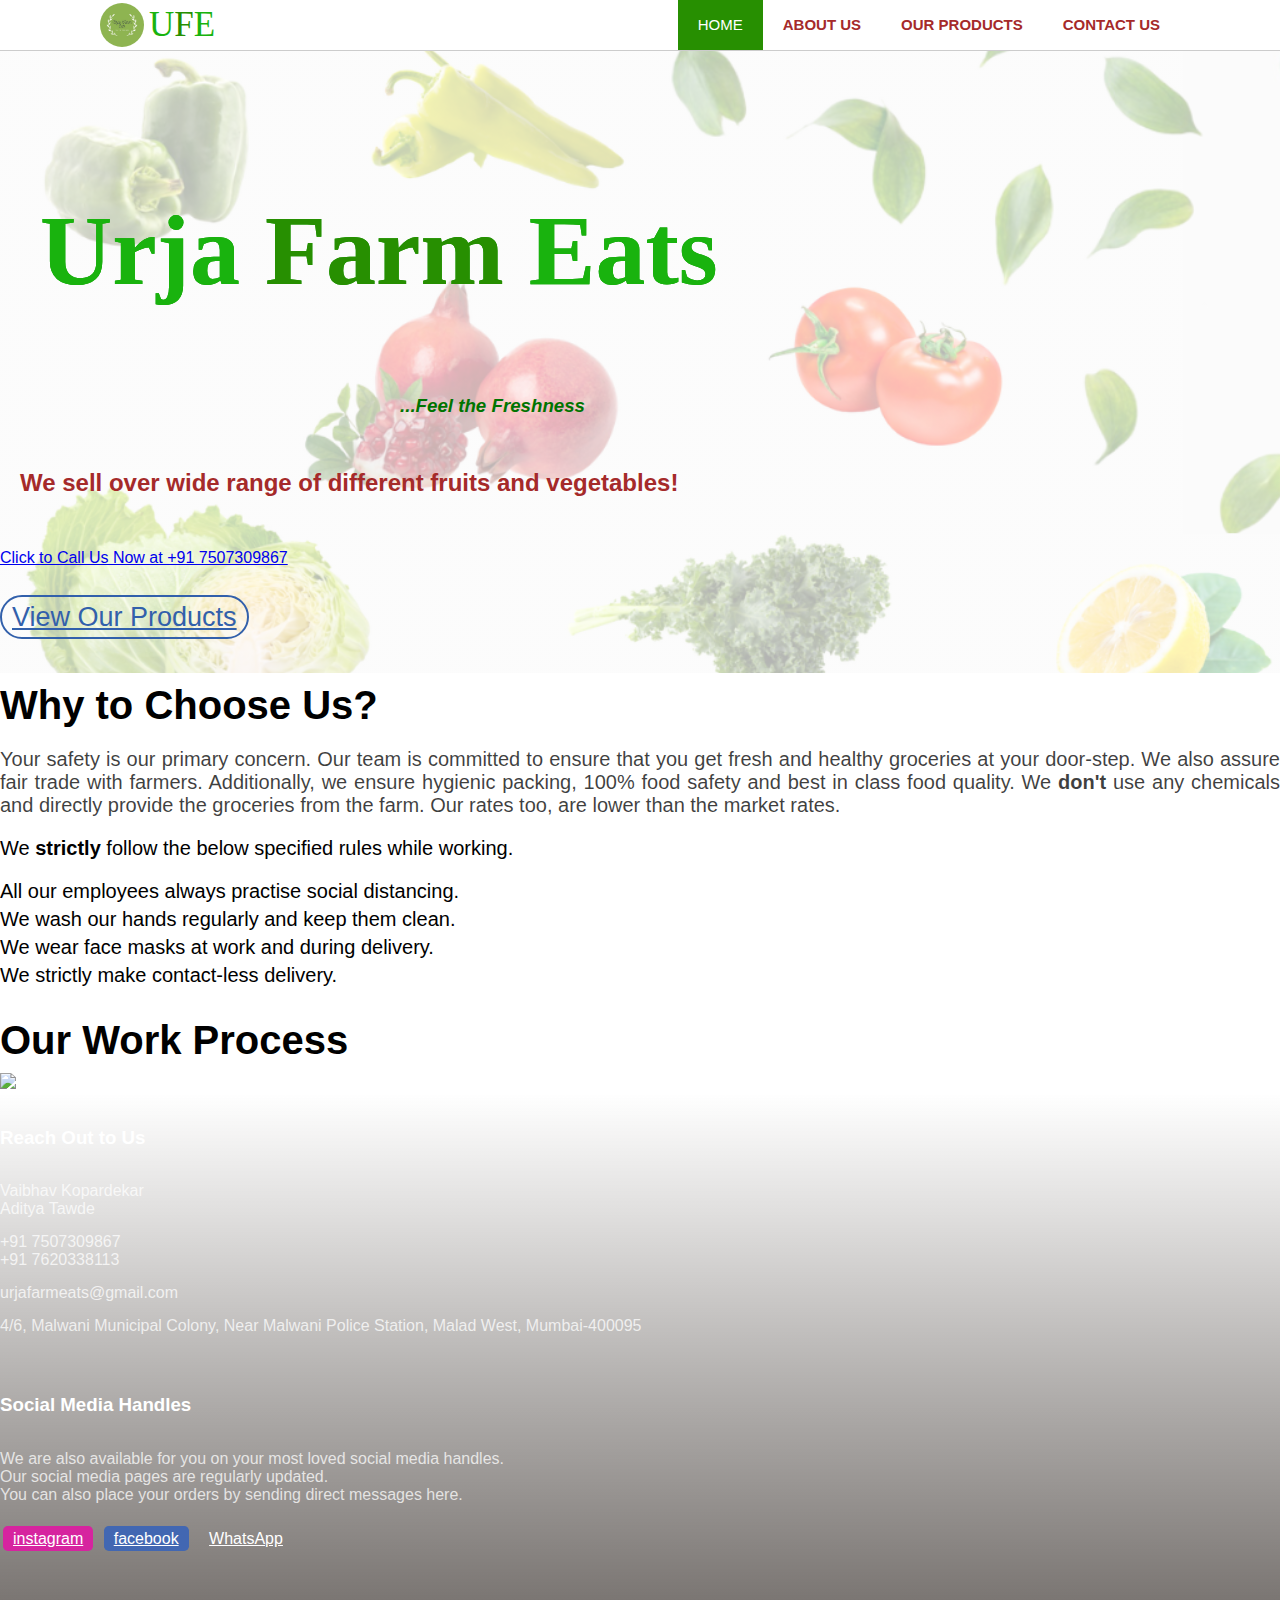
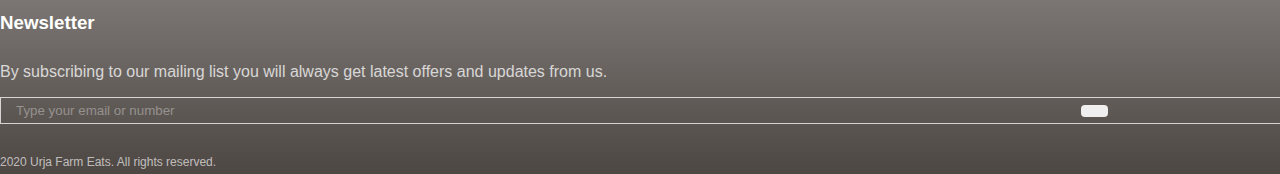
==== commit b9ba5b3b: "content security policy" ====
--- a/index.html
+++ b/index.html
@@ -9,8 +9,21 @@
 	<meta name="keywords" content="urja, farm, eats, grocery, delivery, mumbai, food, home, free, sell, vegetables, fruits, online">
 	<meta name="author" content="Abhishek Joshi for 360 Digital Solutions">
 
+
+
+
+	<meta http-equiv="Content-Security-Policy" content="default-src 'self';
+    script-src 'self' https://code.jquery.com/ https://cdn.jsdelivr.net/ https://stackpath.bootstrapcdn.com/ https://use.fontawesome.com/ 'sha256-FptX13utAobCm6ZIaLO3tq0Bs+dItfYt3C7FLX1kiLQ=';
+    style-src-elem 'self' https://fonts.googleapis.com/ https://stackpath.bootstrapcdn.com/ https://use.fontawesome.com/;
+    style-src 'self' https://fonts.googleapis.com/ https://stackpath.bootstrapcdn.com/ https://use.fontawesome.com/;
+    font-src 'self' https://fonts.googleapis.com/ https://fonts.gstatic.com/">
+
+
+
+
+
 	<!--whatsapp and fb-->
-	<meta property="og:title" content="Urja Farm Eats | Contact Us" />
+	<meta property="og:title" content="Urja Farm Eats" />
 	<meta property="og:description" content="Get fresh fruits and vegetables delivered to your door-step." />
 	<meta property="og:url" content="https://urjafarmeats.com" />
 	<meta property="og:type" content="website" />
@@ -22,9 +35,9 @@
 
 	<!--twitter-->
 	<meta property="twitter:card" content="summary_large_image" />
-	<meta property="twitter:title" content="Urja Farm Eats | Contact Us" />
+	<meta property="twitter:title" content="Urja Farm Eats" />
 	<meta property="twitter:description" content="Get fresh fruits and vegetables delivered to your door-step." />
-	<meta property="twitter:image" content="images/favicon.png" />
+	<meta property="twitter:image" content="https://urjafarmeats.com/images/favicon.png" />
 
 
 	<link rel="stylesheet" href="css/style.css" type="text/css" media="all" />
@@ -52,7 +65,8 @@
 	<script src="https://cdn.jsdelivr.net/npm/popper.js@1.16.0/dist/umd/popper.min.js" integrity="sha384-Q6E9RHvbIyZFJoft+2mJbHaEWldlvI9IOYy5n3zV9zzTtmI3UksdQRVvoxMfooAo" crossorigin="anonymous"></script>
 	<script src="https://stackpath.bootstrapcdn.com/bootstrap/4.5.0/js/bootstrap.min.js" integrity="sha384-OgVRvuATP1z7JjHLkuOU7Xw704+h835Lr+6QL9UvYjZE3Ipu6Tp75j7Bh/kR0JKI" crossorigin="anonymous"></script>
 
-	<script src="https://kit.fontawesome.com/48f5df0e7d.js" crossorigin="anonymous"></script>
+	<script src="https://use.fontawesome.com/releases/v5.13.0/js/all.js" data-auto-add-css="false"></script>
+    <link href="https://use.fontawesome.com/releases/v5.13.0/css/svg-with-js.css" rel="stylesheet" />
 
 
 	<link rel="shortcut icon" href="images/favicon.png" type="image/png">
@@ -74,43 +88,23 @@
 
 	<header>
 
-		<div class="logo"><a href="javascript: void(0)" id="logo"><img src="images/logo.jpg">U<span class="farm-dark">F</span>E</a></div>
+		<div class="logo"><a href="javascript: void(0)" class="tabclose" id="logo"><img src="images/logo.jpg">U<span class="farm-dark">F</span>E</a></div>
 		<nav id="nav">
 			<ul>
-				<li><a href="javascript: void(0)" class="active">HOME</a></li>
+				<li><a href="javascript: void(0)" class="active tabclose">HOME</a></li>
 				<li><a href="about.html">ABOUT US</a></li>
 				<li><a href="products.html">OUR PRODUCTS</a></li>
 				<li><a href="contact.html">CONTACT US</a></li>
 			</ul>
 		</nav>
-		<div class="menu-toggle" onclick="myFunction(this)" id="toggle">
+		<div class="menu-toggle" id="toggle">
 			<div class="bar1"></div>
 			<div class="bar2"></div>
 			<div class="bar3"></div>
 		</div>
 
 	</header>
-	<script type="text/javascript">
-		function myFunction(x) {
-			x.classList.toggle("change");
-		}
-	</script>
-	<script type="text/javascript">
-		$(document).ready(function(){
-			$('.menu-toggle').click(function(){
-				$('nav').toggleClass('active');
-				$('#layer').toggleClass('layer0');
-			})
-		})
-
-		$(document).ready(function(){
-			$('#layer').click(function(){
-				$('nav').toggleClass('active');
-				$('#layer').toggleClass('layer0');
-				$('#toggle').toggleClass('change');
-			})
-		})
-	</script>
+
 	<br>
 	<div class="banner">
 		<br>
@@ -118,7 +112,7 @@
 		<h3 class="banner-tagline text-center"><i>...Feel the Freshness</i></h3>
 		<h4 class="text-center banner-text">We sell over wide range of different fruits and vegetables!</h4>
 		<div class="text-center call-button">
-			<a class="btn btn-danger text-white calling-button" href="tel:+919137600428">Click to Call Us Now at +91 9137600428</a>
+			<a class="btn btn-danger text-white calling-button" href="tel:+917507309867">Click to Call Us Now at +91 7507309867</a>
 		</div>
 		<div class="text-center banner-btn">
 			<a href="products.html" class="banner-btn2">View Our Products</a>
@@ -129,7 +123,151 @@
 
 
 
-	<script type="text/javascript">
+
+<div class="container">
+	<h2 class="text-center topic">Why to Choose Us?</h2>
+	<p class="why-us">Your safety is our primary concern. Our team is committed to ensure that you get fresh and healthy groceries at your door-step. We also assure fair trade with farmers. Additionally, we ensure hygienic packing, 100% food safety and best in class food quality. We <b>don't</b> use any chemicals and directly provide the groceries from the farm. Our rates too, are lower than the market rates.
+	</p>
+	<p class="covid text-center text-danger">
+		We <b>strictly</b> follow the below specified rules while working.
+		<div class="covid-padding">
+			<div class="row">
+				<div class="col-lg-6 col-sm-12 covid-rule">
+					<div class="row text-danger">
+						<div class="col-1 covid-icon"><i class="fas fa-people-arrows"></i></div>
+						<div class="col-11">All our employees always practise social distancing.</div>
+					</div>
+				</div>
+				<div class="col-lg-6 col-sm-12 covid-rule">
+					<div class="row text-danger">
+						<div class="col-1 covid-icon"><i class="fas fa-hands-wash"></i></div>
+						<div class="col-11">We wash our hands regularly and keep them clean.</div>
+					</div>
+				</div>
+			</div>
+			<div class="row">
+				<div class="col-lg-6 col-sm-12 covid-rule">
+					<div class="row text-danger">
+						<div class="col-1 covid-icon"><i class="fas fa-head-side-mask"></i></div>
+						<div class="col-11">We wear face masks at work and during delivery.</div>
+					</div>
+				</div>
+				<div class="col-lg-6 col-sm-12 covid-rule">
+					<div class="row text-danger">
+						<div class="col-1 covid-icon"><i class="fas fa-handshake-slash"></i></div>
+						<div class="col-11">We strictly make contact-less delivery.</div>
+					</div>
+				</div>
+			</div>
+		</div>
+
+	</p>
+
+</div>
+
+
+
+<h2 class="text-center topic">Our Work Process</h2>
+
+<div class="delivery-flow text-center">
+	<i class="fas fa-mobile"></i>
+	<i class="fas fa-long-arrow-alt-right"></i>
+	<i class="fas fa-truck"></i>
+	<i class="fas fa-long-arrow-alt-right"></i>
+	<i class="fas fa-home"></i>
+	<i class="fas fa-long-arrow-alt-right"></i>
+	<i class="far fa-grin-beam"></i> 
+</div>
+
+<!--footer-->
+
+
+<div class="grass-img">
+	<img src="images/grass.jpg" class="grass">
+</div>
+
+<footer>
+	<div class="footer">
+		<div class="container">
+			<div class="row">
+				<div class="col-lg-4 col-md-6 col-sm-6 col-xs-12 footer-blocks">
+					<h3 class="footer-head">
+						Reach Out to Us
+					</h3>
+					<div class="row footer-left">
+						<div class="col-2 text-center"><i class="far fa-address-card"></i></div>
+						<div class="col-10 footer-contact">Vaibhav Kopardekar<br>Aditya Tawde</div>
+					</div>
+					<div class="row footer-left">
+						<div class="col-2 text-center"><i class="fas fa-mobile-alt"></i></div>
+						<div class="col-10 footer-contact">+91 7507309867<br>+91 7620338113</div>
+					</div>
+					<div class="row footer-left">
+						<div class="col-2 text-center"><i class="far fa-envelope"></i></div>
+						<div class="col-10 footer-contact">urjafarmeats@gmail.com</div>
+					</div>
+					<div class="row footer-left">
+						<div class="col-2 text-center"><i class="fas fa-store"></i></div>
+						<div class="col-10 footer-contact">4/6, Malwani Municipal Colony, Near Malwani Police Station, Malad West, Mumbai-400095</div>
+					</div>
+				</div>
+				<div class="col-lg-4 col-md-6 col-sm-6 col-xs-12 footer-blocks">
+					<h3 class="footer-head">
+						Social Media Handles
+					</h3>
+					<p class="footer-mid">
+						We are also available for you on your most loved social media handles.<br>Our social media pages are regularly updated.<br>You can also place your orders by sending direct messages here.
+						<br>
+					</p>
+					<p>
+						<a href="https://www.instagram.com/urjafarmeats/" class="button btn insta footer-social1"><i class="fab fa-instagram"></i> instagram</a>
+						<a href="https://www.facebook.com/Urja-Farm-Eats-108624907533208/" class="button btn fb footer-social2"><i class="fab fa-facebook-f"></i> facebook</a>
+						<a href="https://wa.me/917507309867" class="button btn btn-success whatsapp footer-social3"><i class="fab fa-whatsapp"></i> WhatsApp</a>
+					</p>
+				</div>
+				<div class="col-lg-4 col-md-12 col-sm-12 col-xs-12 footer-blocks">
+					<h3 class="footer-head">
+						Newsletter
+					</h3>
+					<p class="footer-right">
+						By subscribing to our mailing list you will always get latest offers and updates from us.
+						<br>
+						<form class="text-center footer-form" method="POST" action="https://docs.google.com/forms/u/0/d/e/1FAIpQLSeJRVKul_Ixgi5vMOxCUcuxvGAGdIRdxBlxY8Wko-qDuI-PQA/formResponse">
+							<input type="text" name="entry.1873482848" class="footer-input" placeholder="Type your email or number" required><button type="submit" class="btn footer-button"><i class="far fa-paper-plane"></i></button>
+						</form>
+					</p>
+					<p class="c" id="c"></p>
+				</div>
+			</div>
+			<div class="copyright text-center"><i class="far fa-copyright"></i> 2020 Urja Farm Eats. All rights reserved.</div>
+		</div>
+	</div>	
+</footer>
+
+<script type="text/javascript">
+	document.getElementById('toggle').onclick = function(){
+        document.getElementById('toggle').classList.toggle("change");
+    };
+
+
+    $(document).ready(function(){
+		$('.menu-toggle').click(function(){
+			$('nav').toggleClass('active');
+			$('#layer').toggleClass('layer0');
+		})
+	})
+
+	$(document).ready(function(){
+		$('#layer').click(function(){
+			$('nav').toggleClass('active');
+			$('#layer').toggleClass('layer0');
+			$('#toggle').toggleClass('change');
+		})
+	})
+
+
+	document.getElementById('c').innerHTML = 'Created by Abhishek Joshi (+919757468857)<br>for <a href="https://www.instagram.com/360digitalsol/" class="nihar">360 Digital Solutions <img class="digi-sol" src="images/digi_sol.jpg"></a>';
+
 
 		window.onscroll = function() {
 			if(document.body.scrollTop > 250 || document.documentElement.scrollTop > 250)
@@ -142,132 +280,19 @@
 			}
 		}
 
-	</script>
-
-
-<div class="container">
-	<h2 class="text-center topic">Why to Choose Us?</h2>
-	<p class="why-us">Your safety is our primary concern. Our team is committed to ensure that you get fresh and healthy groceries at your door-step. We also assure fair trade with farmers. Additionally, we ensure hygienic packing, 100% food safety and best in class food quality. We <b>don't</b> use any chemicals and directly provide the groceries from the farm. Our rates too, are lower than the market rates.
-	</p>
-	<p class="covid text-center text-danger">
-		We <b>strictly</b> follow the below specified rules while working.
-		<div class="covid-padding">
-			<div class="row">
-				<div class="col-lg-6 col-sm-12 covid-rule">
-					<div class="row text-danger">
-						<div class="col-1 covid-icon"><i class="fas fa-people-arrows"></i></div>
-						<div class="col-11">All our employees always practise social distancing.</div>
-					</div>
-				</div>
-				<div class="col-lg-6 col-sm-12 covid-rule">
-					<div class="row text-danger">
-						<div class="col-1 covid-icon"><i class="fas fa-hands-wash"></i></div>
-						<div class="col-11">We wash our hands regularly and keep them clean.</div>
-					</div>
-				</div>
-			</div>
-			<div class="row">
-				<div class="col-lg-6 col-sm-12 covid-rule">
-					<div class="row text-danger">
-						<div class="col-1 covid-icon"><i class="fas fa-head-side-mask"></i></div>
-						<div class="col-11">We wear face masks at work and during delivery.</div>
-					</div>
-				</div>
-				<div class="col-lg-6 col-sm-12 covid-rule">
-					<div class="row text-danger">
-						<div class="col-1 covid-icon"><i class="fas fa-handshake-slash"></i></div>
-						<div class="col-11">We strictly make contact-less delivery.</div>
-					</div>
-				</div>
-			</div>
-		</div>
-
-	</p>
-
-</div>
-
-
-
-<h2 class="text-center topic">Our Work Process</h2>
-
-<div class="delivery-flow text-center">
-	<i class="fas fa-mobile"></i>
-	<i class="fas fa-long-arrow-alt-right"></i>
-	<i class="fas fa-truck"></i>
-	<i class="fas fa-long-arrow-alt-right"></i>
-	<i class="fas fa-home"></i>
-	<i class="fas fa-long-arrow-alt-right"></i>
-	<i class="far fa-grin-beam"></i> 
-</div>
-
-<!--footer-->
-
-
-<div class="grass-img">
-	<img src="images/grass.jpg" class="grass">
-</div>
-
-<footer>
-	<div class="footer">
-		<div class="container">
-			<div class="row">
-				<div class="col-lg-4 col-md-6 col-sm-6 col-xs-12 footer-blocks">
-					<h3 class="footer-head">
-						Reach Out to Us
-					</h3>
-					<div class="row footer-left">
-						<div class="col-2 text-center"><i class="far fa-address-card"></i></div>
-						<div class="col-10 footer-contact">Vaibhav Kopardekar<br>Aditya Tawde</div>
-					</div>
-					<div class="row footer-left">
-						<div class="col-2 text-center"><i class="fas fa-mobile-alt"></i></div>
-						<div class="col-10 footer-contact">+91 9137600428</div>
-					</div>
-					<div class="row footer-left">
-						<div class="col-2 text-center"><i class="far fa-envelope"></i></div>
-						<div class="col-10 footer-contact">urjafarmeats@gmail.com</div>
-					</div>
-					<div class="row footer-left">
-						<div class="col-2 text-center"><i class="fas fa-store"></i></div>
-						<div class="col-10 footer-contact">4/6, Malwani Municipal Colony, Near Malwani Police Station, Malad West, Mumbai-400075</div>
-					</div>
-				</div>
-				<div class="col-lg-4 col-md-6 col-sm-6 col-xs-12 footer-blocks">
-					<h3 class="footer-head">
-						Social Media Handles
-					</h3>
-					<p class="footer-mid">
-						We are always approachable to you on your most loved social media handles.<br>Our social media pages are regularly updated.<br>You can also place your orders by sending direct messages here.
-						<br>
-					</p>
-					<p>
-						<a href="https://www.instagram.com/urjafarmeats/" class="button btn insta footer-social1"><i class="fab fa-instagram"></i> instagram</a>
-						<a href="https://www.facebook.com/Urja-Farm-Eats-108624907533208/" class="button btn fb footer-social2"><i class="fab fa-facebook-f"></i> facebook</a>
-						<a href="https://wa.me/917507309867" class="button btn btn-success whatsapp footer-social3"><i class="fab fa-whatsapp"></i> WhatsApp</a>
-					</p>
-				</div>
-				<div class="col-lg-4 col-md-12 col-sm-12 col-xs-12 footer-blocks">
-					<h3 class="footer-head">
-						Newsletter
-					</h3>
-					<p class="footer-right">
-						By subscribing to our mailing list you will always get latest offers and updates from us.
-						<br>
-						<form class="text-center footer-form">
-							<input type="text" name="" class="footer-input" placeholder="Type your email or number" required><button type="submit" class="btn footer-button"><i class="far fa-paper-plane"></i></button>
-						</form>
-					</p>
-					<p class="credits">
-						Created by Abhishek Joshi (+919757468857)<br>for <a href="https://www.instagram.com/360digitalsol/" class="nihar">360 Digital Solutions <img class="digi-sol" src="images/digi_sol.jpg"></a>
-					</p>
-				</div>
-			</div>
-			<div class="copyright text-center"><i class="far fa-copyright"></i> 2020 Urja Farm Eats. All rights reserved.</div>
-		</div>
-	</div>	
-</footer>
-
-
+
+
+	$(document).ready(function(){
+		$('.tabclose').click(function(){
+			$('nav').toggleClass('active');
+			$('#layer').toggleClass('layer0');
+			$('#toggle').toggleClass('change');
+		})
+	})	
+
+
+
+</script>
 
 
 </body>
--- a/css/style.css
+++ b/css/style.css
@@ -102,6 +102,14 @@
 	transition: 0.2s;
 }
 
+@media(max-width: 1000px)
+{
+	header nav ul li a:hover
+	{
+		transition: 0s;
+	}
+}
+
 header nav ul li a.active
 {
 	color: #fff;
@@ -224,7 +232,7 @@
 
 .banner
 {
-	background: linear-gradient(rgba(255,255,255,0.8),rgba(255,255,255,0.8)), url(../images/banner.png);
+	background: linear-gradient(rgba(255,255,255,0.7),rgba(255,255,255,0.7)), url(../images/banner.png);
 	background-size: cover;
 	background-repeat: no-repeat;
 }
@@ -301,13 +309,22 @@
 	padding-left: 20px;
 	padding-right: 20px;
 	font-family: 'Montserrat', sans-serif;
-}
-
-@media(max-width: 320px)
+	font-size: 24px;
+}
+
+@media(max-width: 409px)
 {
 	.banner-text
 	{
-		font-size: 22px;
+		font-size: 20px;
+	}
+}
+
+@media(max-width: 348px)
+{
+	.banner-text
+	{
+		font-size: 18px;
 	}
 }
 
@@ -380,6 +397,7 @@
 	{
 		padding-top: 15px;
 		padding-bottom: 15px;
+		line-height: 1;
 	}
 	.banner-tagline
 	{
@@ -428,6 +446,13 @@
 	color: #fff !important;
 	background: #4267B2 !important;
 	border: none !important;
+	border-radius: 0.3em !important;
+}
+
+.whatsapp
+{
+	border: none !important;
+	color: #fff !important;
 	border-radius: 0.3em !important;
 }
 
@@ -509,14 +534,20 @@
 
 .footer-social1
 {
-	margin-left: 0px;
-	margin-right: 5px;
+	margin: 3px;
+	padding: 4px 10px !important;
 }
 
 .footer-social2
 {
-	margin-left: 5px;
-	margin-right: 5px;
+	margin: 3px;
+	padding: 4px 10px !important;
+}
+
+.footer-social3
+{
+	margin: 3px;
+	padding: 4px 10px !important;
 }
 
 .footer-right
@@ -524,7 +555,7 @@
 	color: rgba(255,255,255,0.75);
 }
 
-.credits
+.c
 {
 	text-align: right;
 	color: rgba(255,255,255,0.2);
@@ -532,7 +563,7 @@
 	font-size: 10px;
 }
 
-.credits:hover
+.c:hover
 {
 	color: rgba(255,255,255,0.75);
 	transition: 0.3s;
@@ -548,7 +579,7 @@
 	transition: 0.3s;
 }
 
-.credits:hover .digi-sol
+.c:hover .digi-sol
 {
 	opacity: 0.75;
 	transition: 0.3s;
@@ -673,20 +704,363 @@
 	padding-bottom: 15px;
 }
 
-.counter
-{
-	font-size: 30px;
-}
-
-@media(max-width: 336px)
-{
-	.counter
-	{
-		font-size: 27px;
-	}
-}
-
 .success-color
 {
 	color: #008900;
+}
+
+.topic-products
+{
+	font-family: 'Raleway', sans-serif;
+	font-size: 50px;
+	margin: 10px 0 10px 0;
+	color: #000;
+}
+
+@media(max-width: 520px)
+{
+	.topic-products
+	{
+		font-size: 45px;
+	}
+}
+
+@media(max-width: 350px)
+{
+	.topic-products
+	{
+		font-size: 35px;
+	}
+}
+
+.product-container
+{
+	padding-bottom: 20px;
+	min-height: 600px;
+}
+
+.product
+{
+	display: flex;
+	justify-content: center;
+	padding-top: 5px;
+	padding-bottom: 20px;
+}
+
+.product-card
+{
+    transition: 0.3s;
+    width: 200px;
+    cursor: pointer;
+    box-shadow: 2px 1px 1px rgba(0,0,0,0.2);
+}
+
+.product-card:hover
+{
+    box-shadow: 2px 1px 7px rgba(0,0,0,0.8);
+    transform: scale(1.02);
+}
+
+.product-image
+{
+    background-color: #dddddd;
+    height:150px;
+    width:100%;
+}
+
+.food-image
+{
+	height: 150px;
+	width: 100%;
+	border: 1px solid rgba(0,0,0,0.4);
+	border-top-left-radius: 5px;
+	border-top-right-radius: 5px;
+}
+
+.product-card-body
+{
+	padding: 10px 15px 15px !important;
+}
+
+.product-name
+{
+	font-family: sans-serif;
+	color: #dc3545;
+}
+
+.in-stock
+{
+	width: 100%;
+	padding: 6px 2px;
+	text-align: center;
+	border: 2px solid;
+	border-radius: 5px;
+	border-color: #4caf50;
+	color: #117106;
+}
+
+@media(max-width: 575px)
+{
+	.product-card
+	{
+		width: 220px;
+	}
+	.product-image, .food-image
+	{
+		height: 165px;
+		width: 100%;
+	}
+}
+
+@media(max-width: 499px)
+{
+	.product
+	{
+		padding-right: 10px !important;
+		padding-left: 10px !important;
+	}
+	.product-card
+	{
+		width: 205px;
+	}
+	.product-image, .food-image
+	{
+		height: 154px;
+		width: 100%;
+	}
+}
+
+@media(max-width: 449px)
+{
+	.product
+	{
+		padding-right: 6px !important;
+		padding-left: 6px !important;
+	}
+	.product-card
+	{
+		width: 188px;
+	}
+	.product-image, .food-image
+	{
+		height: 141px;
+		width: 100%;
+	}
+}
+
+@media(max-width: 399px)
+{
+	.product
+	{
+		padding-right: 5px !important;
+		padding-left: 5px !important;
+	}
+	.product-card
+	{
+		width: 170px;
+	}
+	.product-image, .food-image
+	{
+		height: 128px;
+		width: 100%;
+	}
+	.product-name
+	{
+		font-size: 18px;
+		padding: 0 15px !important;
+	}
+	.in-stock
+	{
+		padding: 2px;
+	}
+}
+
+@media(max-width: 359px)
+{
+	.product
+	{
+		padding-right: 4px !important;
+		padding-left: 4px !important;
+	}
+	.product-card
+	{
+		width: 152px;
+	}
+	.product-image, .food-image
+	{
+		height: 114px;
+		width: 100%;
+	}
+	.product-name
+	{
+		font-size: 17px;
+		padding: 0 15px !important;
+	}
+	.in-stock
+	{
+		padding: 0px;
+	}
+}
+
+/* Form Css */
+.ev_form
+{
+    border: 1px solid #e09b9b;
+    border-radius: 5px;
+    margin-top: 10px;
+    margin-bottom: 15px;
+    padding: 2%;
+}
+
+.ev_btn
+{
+    width: 25%;
+}
+
+.form-required-show
+{
+    text-align: right;
+    font-size: 13px;
+}
+
+.form-required
+{
+    color: red;
+}
+
+.txt-area
+{
+	resize: none;
+	height: 100px !important;
+}
+
+.contact-about
+{
+	padding: 2%;
+	margin: 10px 0 15px;
+}
+
+.contact-fa
+{
+	padding-right: 2px;
+}
+
+.contact-head
+{
+	font-family: sans-serif;
+	font-size: 20px;
+	padding: 5px 0;
+	color: #154573;
+}
+
+.contact-call
+{
+	font-family: sans-serif;
+	color: rgba(21,69,115,0.8);
+	font-size: 16px;
+}
+
+.contact-call:hover
+{
+	text-decoration: none;
+}
+
+.whatsapp-button
+{
+	margin-top: 5px;
+	font-size: 16px;
+}
+
+.contact-info
+{
+	font-family: sans-serif;
+	color: rgba(21,69,115,0.8);
+	padding: 5px 0 10px;
+	font-size: 16px;
+}
+
+.contact-info-special
+{
+	font-family: sans-serif;
+	color: rgba(0,0,0,0.75);
+	padding: 5px 0;
+	font-size: 16px;
+}
+
+.contact-social-btn
+{
+	margin-top: 5px;
+}
+
+.contact-set
+{
+	padding-bottom: 20px !important;
+}
+
+.product-search
+{
+	display: flex;
+	justify-content: center;
+}
+
+.product-search-input
+{
+	width: 85%;
+	outline: none;
+	border: none;
+	height: 40px;
+}
+
+.product-search-icon
+{
+	background: none;
+	border: none;
+	outline: none;
+	height: 40px;
+}
+
+.product-search-icon:focus
+{
+	background: none;
+	border: none;
+	outline: none;
+	height: 40px;
+}
+
+.product-search-bar
+{
+	border: 1px solid;
+	width: 70%;
+	min-width: 300px;
+	border-radius: 5px;
+	border-color: #5545b3;
+}
+
+.nihar
+{
+	color: rgba(255,255,255,0.2);
+	transition: 0.3s;
+	font-size: 10px;
+}
+
+.c:hover .nihar
+{
+	color: rgba(255,255,255,0.75);
+	transition: 0.3s;
+	font-size: 10px;
+}
+
+.nihar:hover
+{
+	color: rgba(255,255,255,0.75);
+	transition: 0.3s;
+	font-size: 10px;
+}
+
+.map-location
+{
+	width: 100%;
+	border: solid 1px;
+	border-radius: 5px;
+	border-color: rgba(0,0,0,0.3);
 }